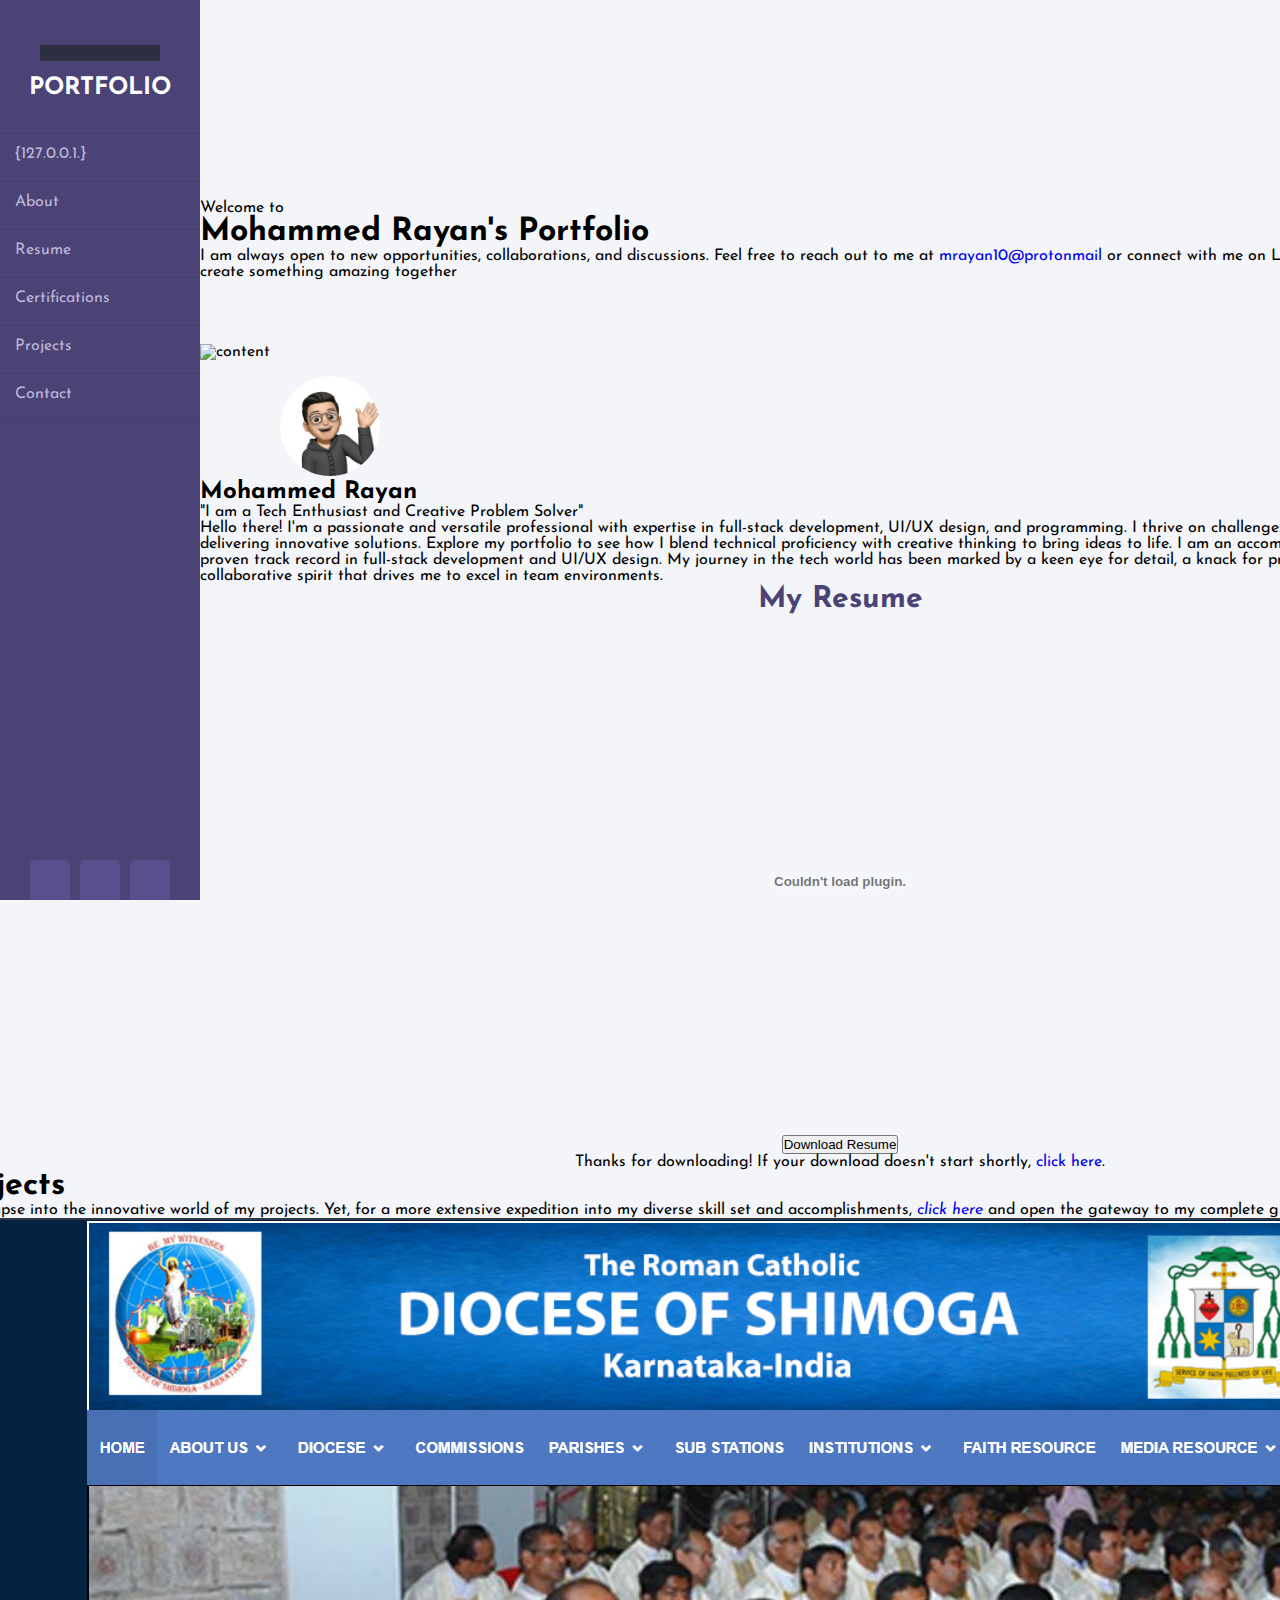
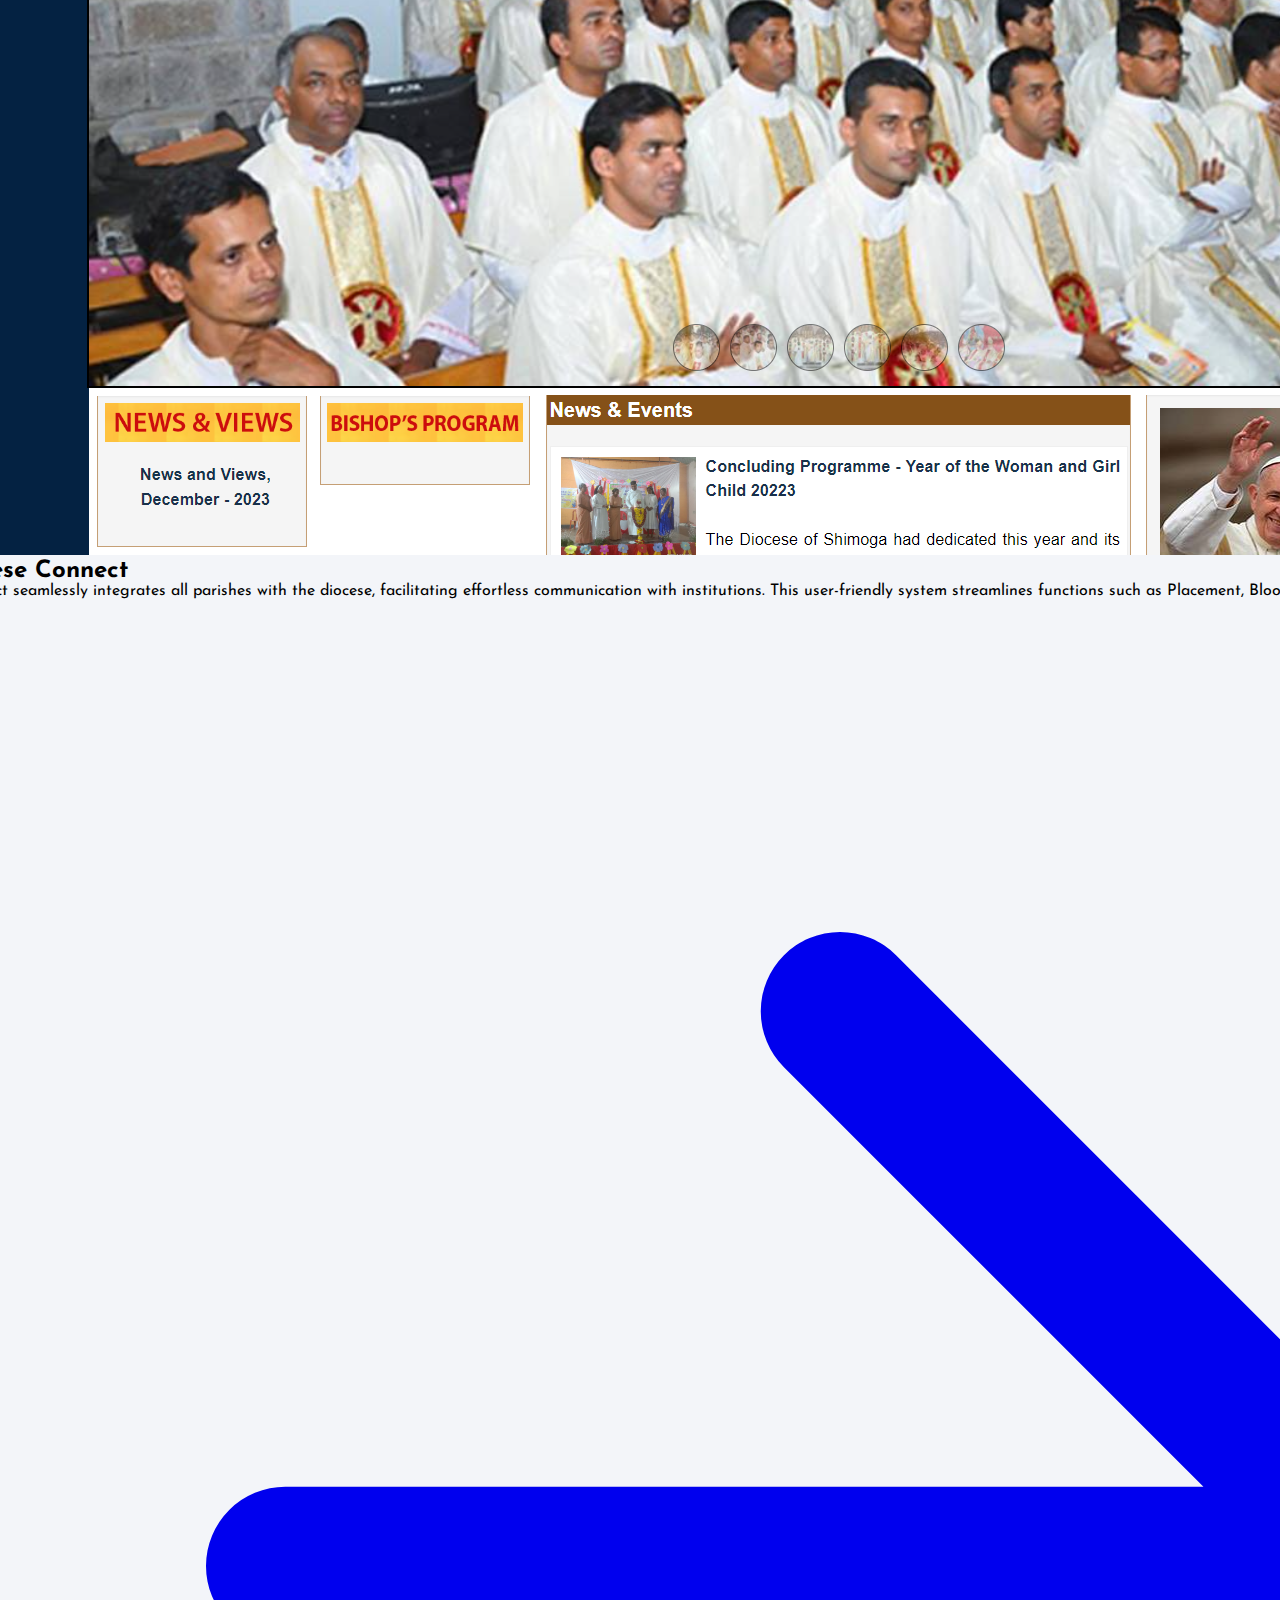
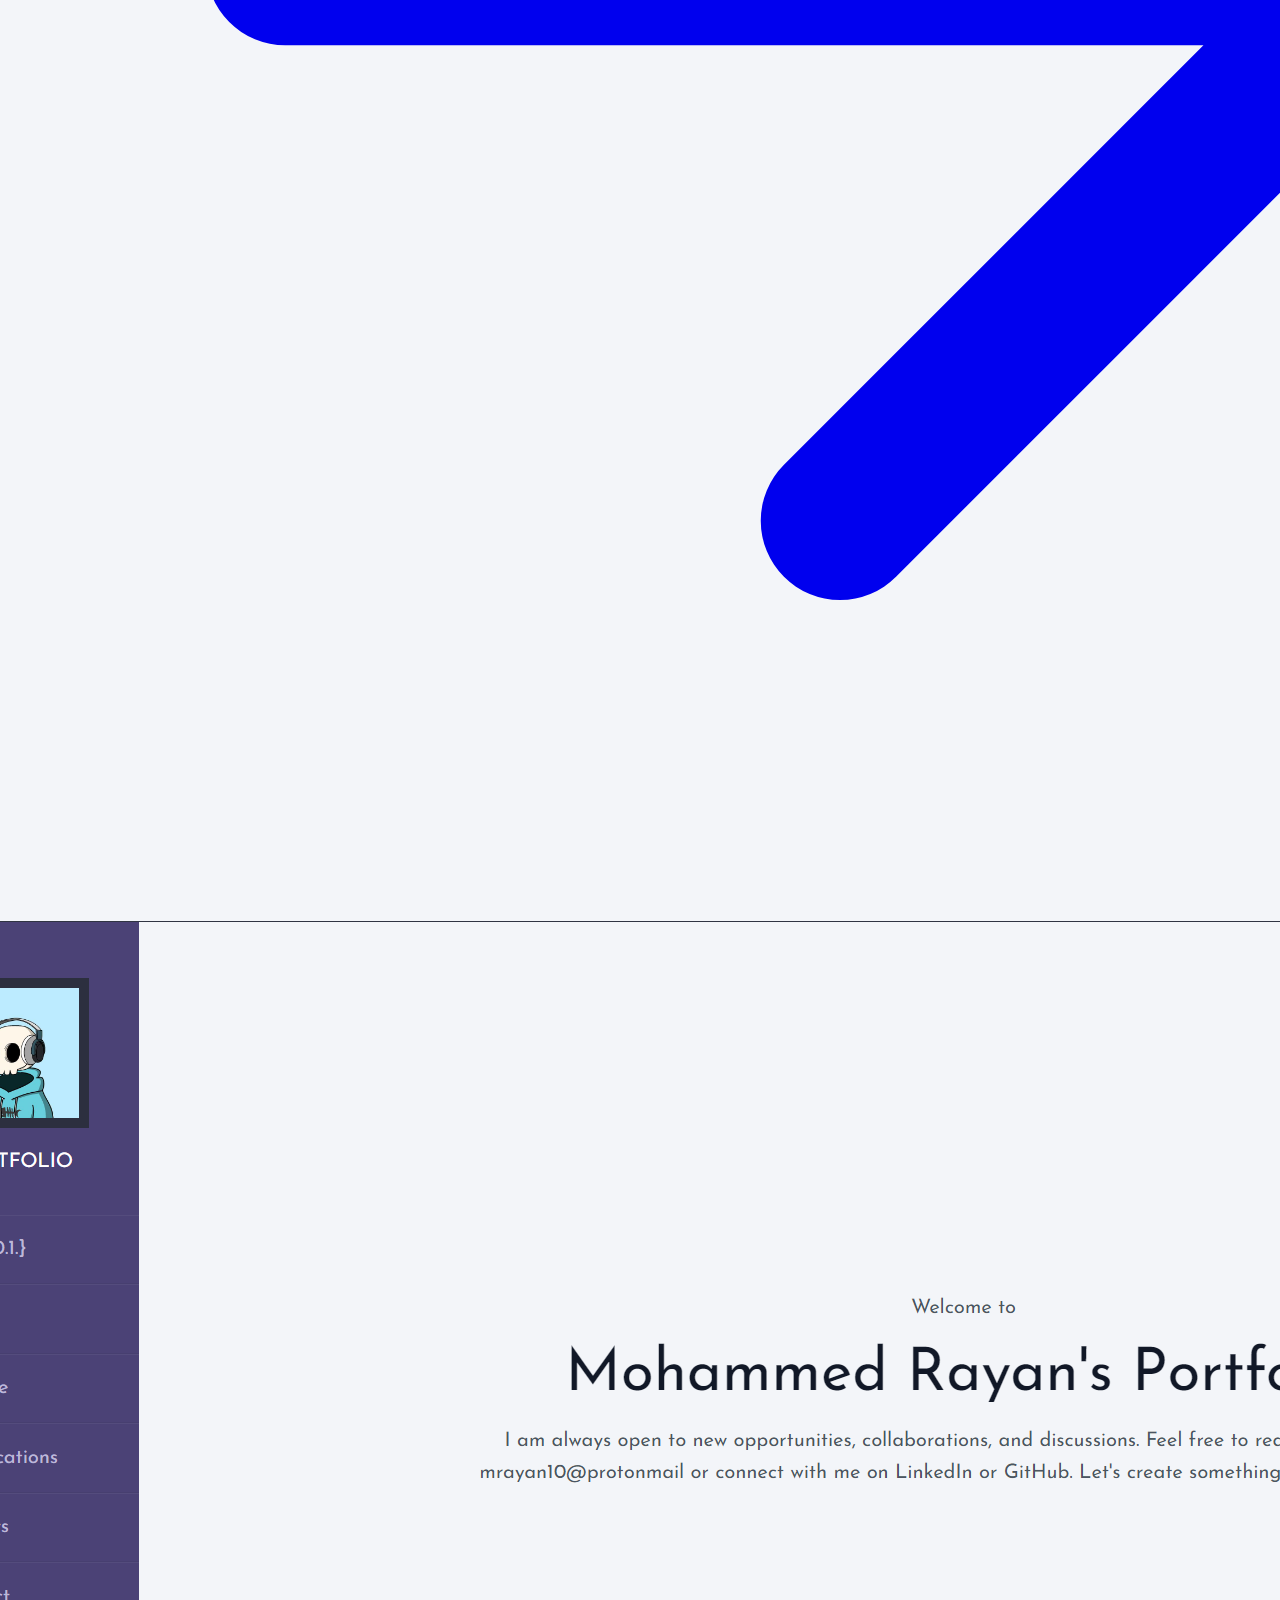
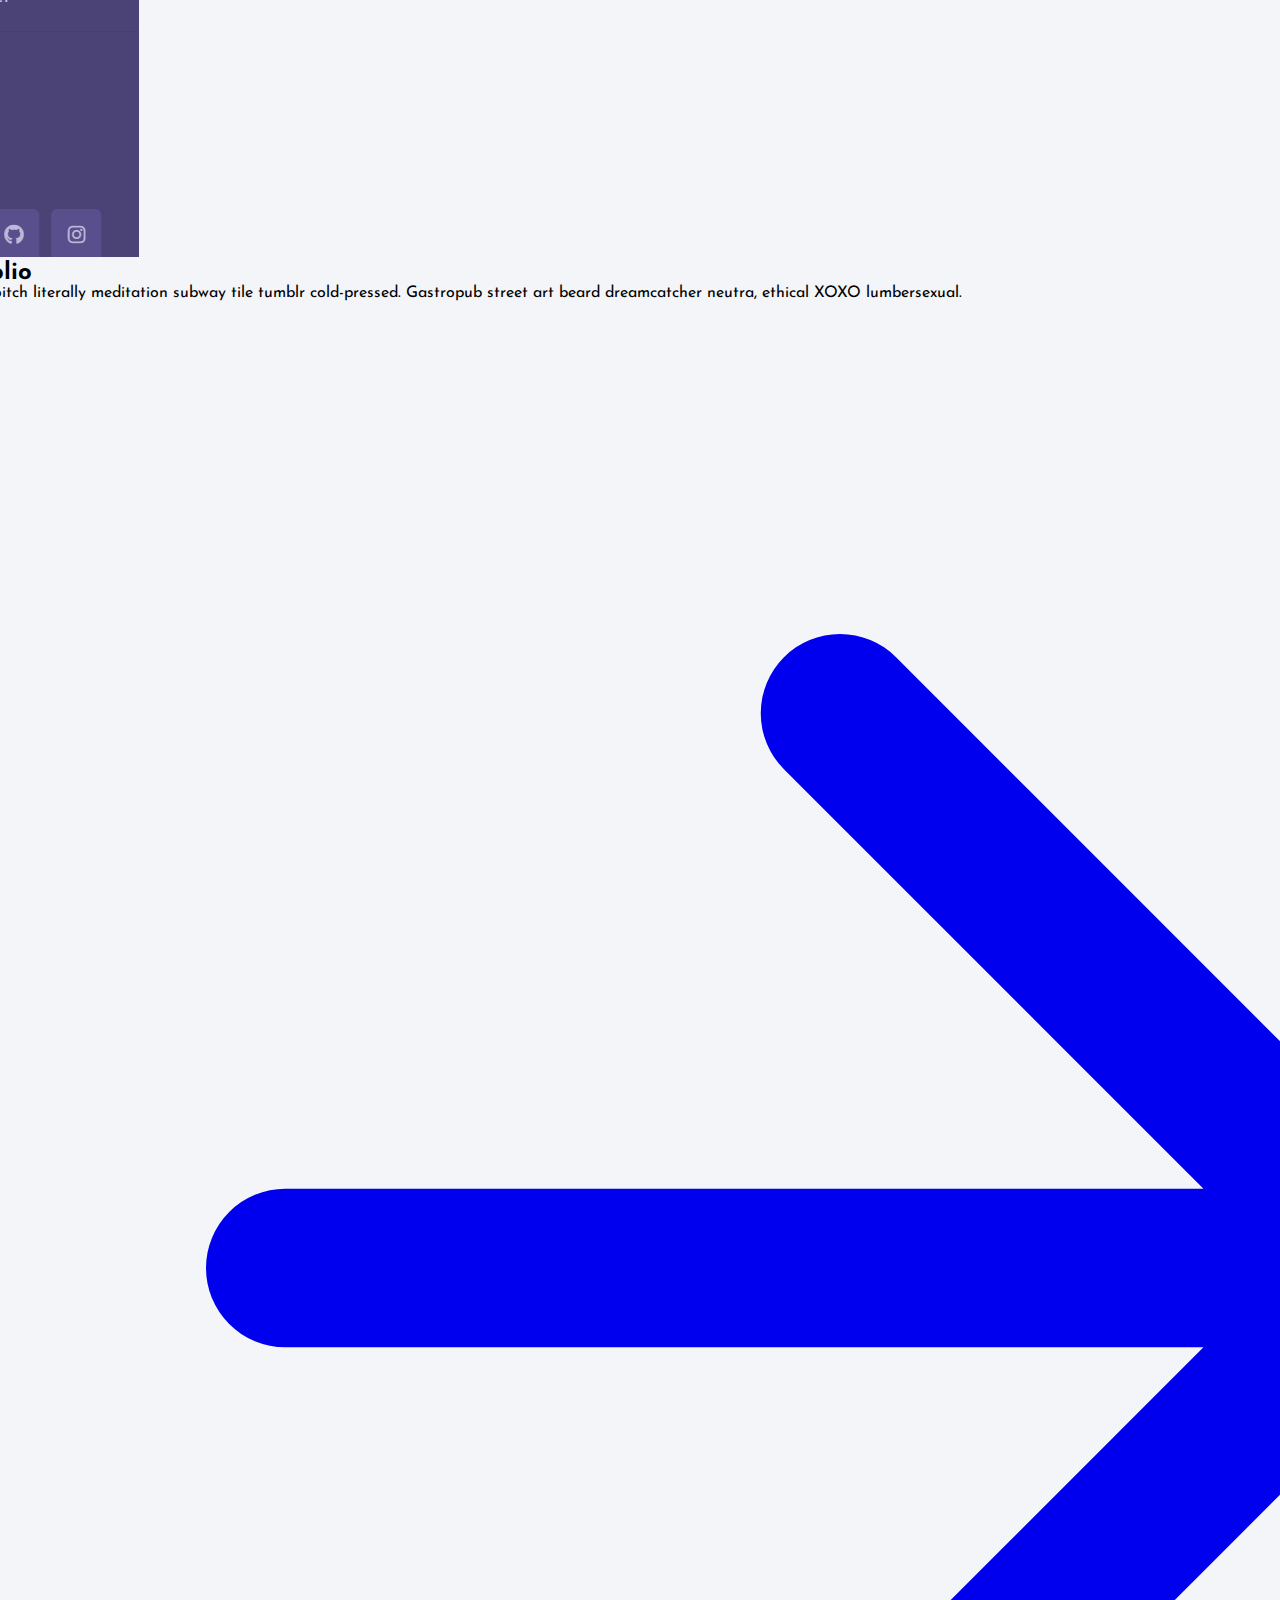
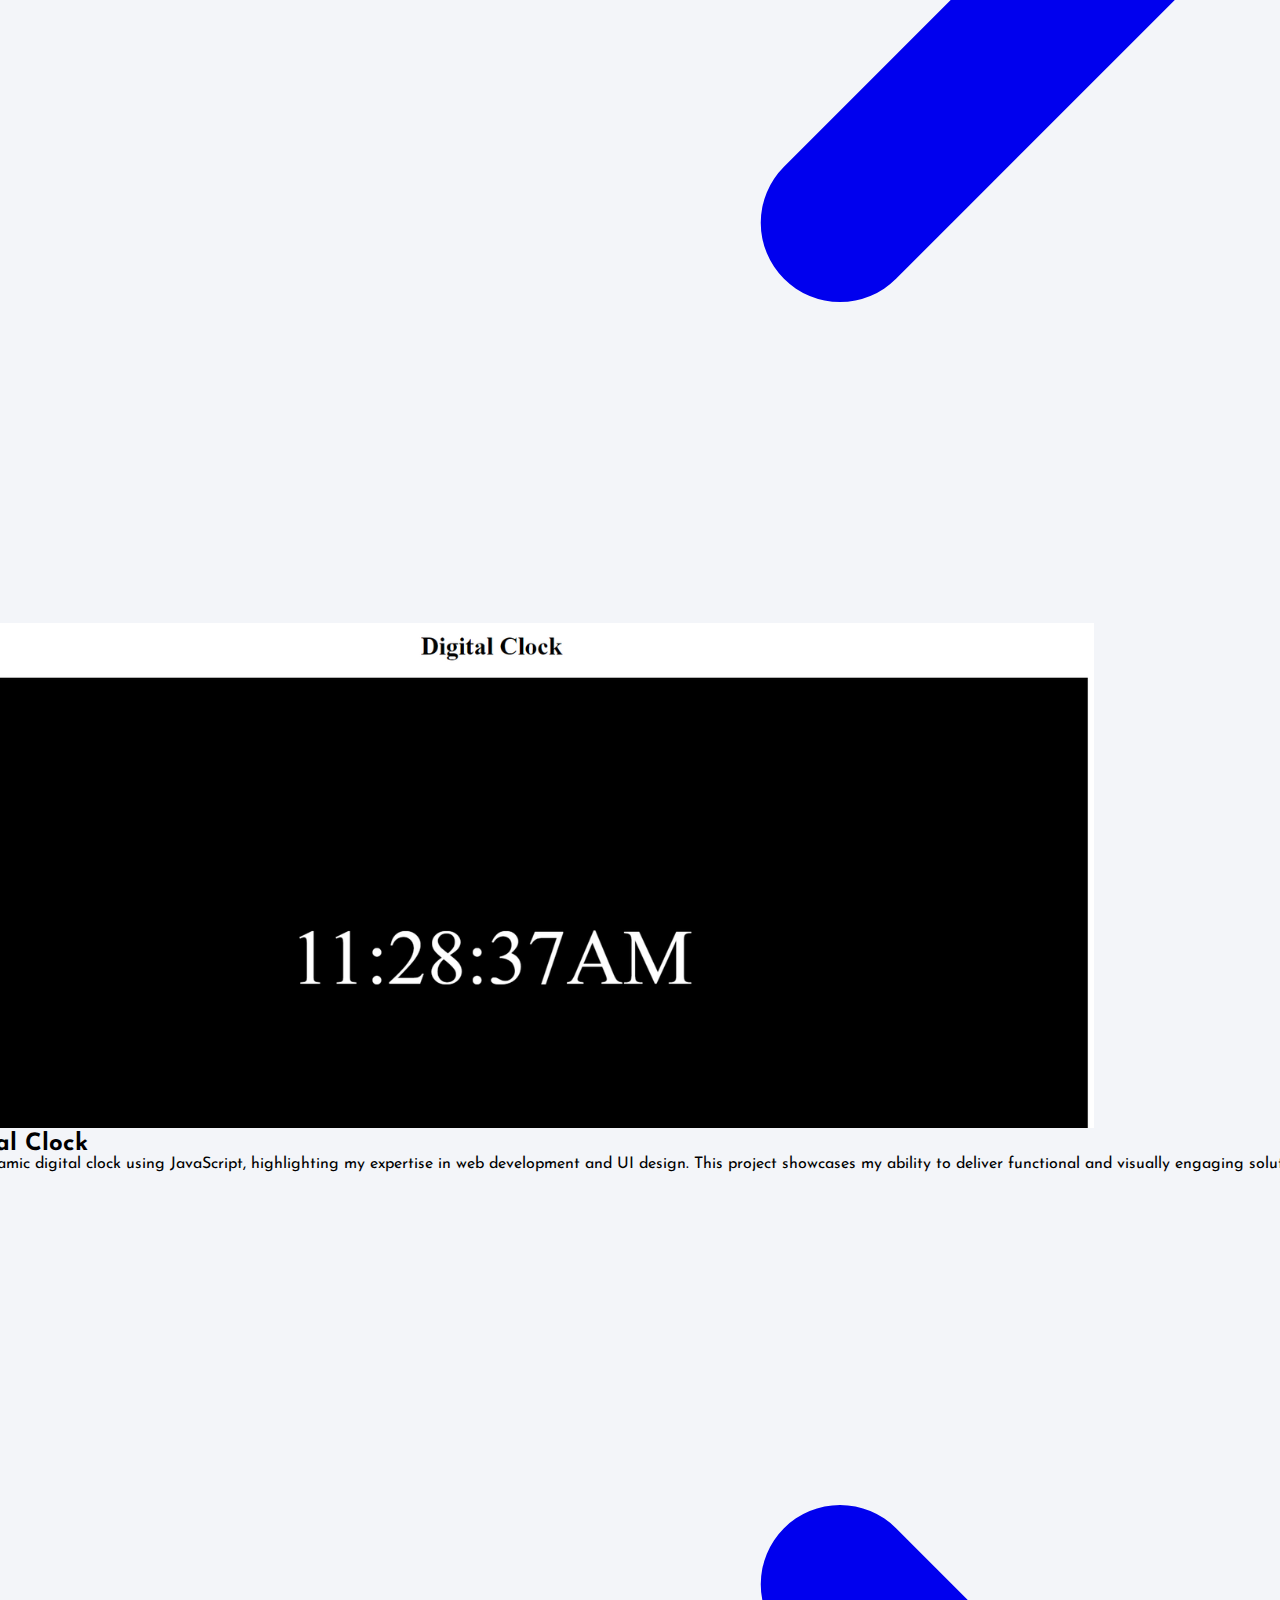
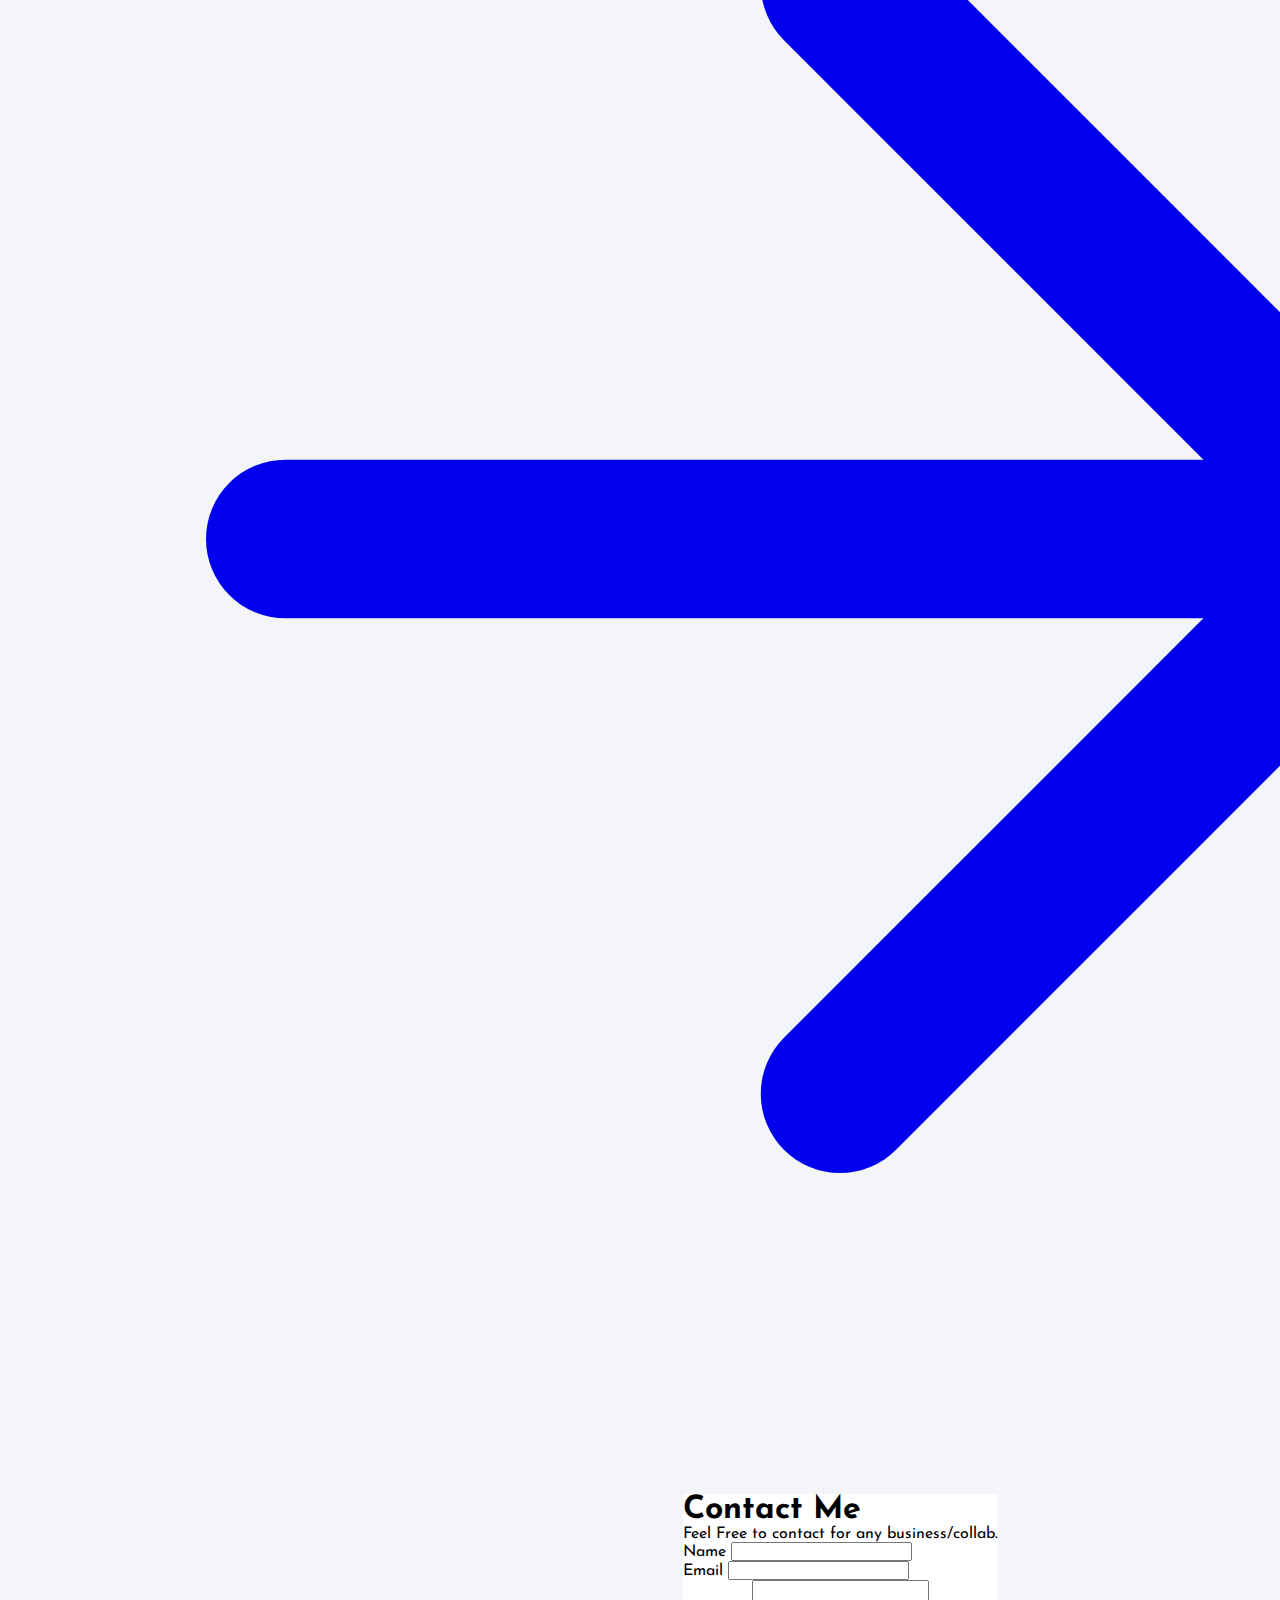
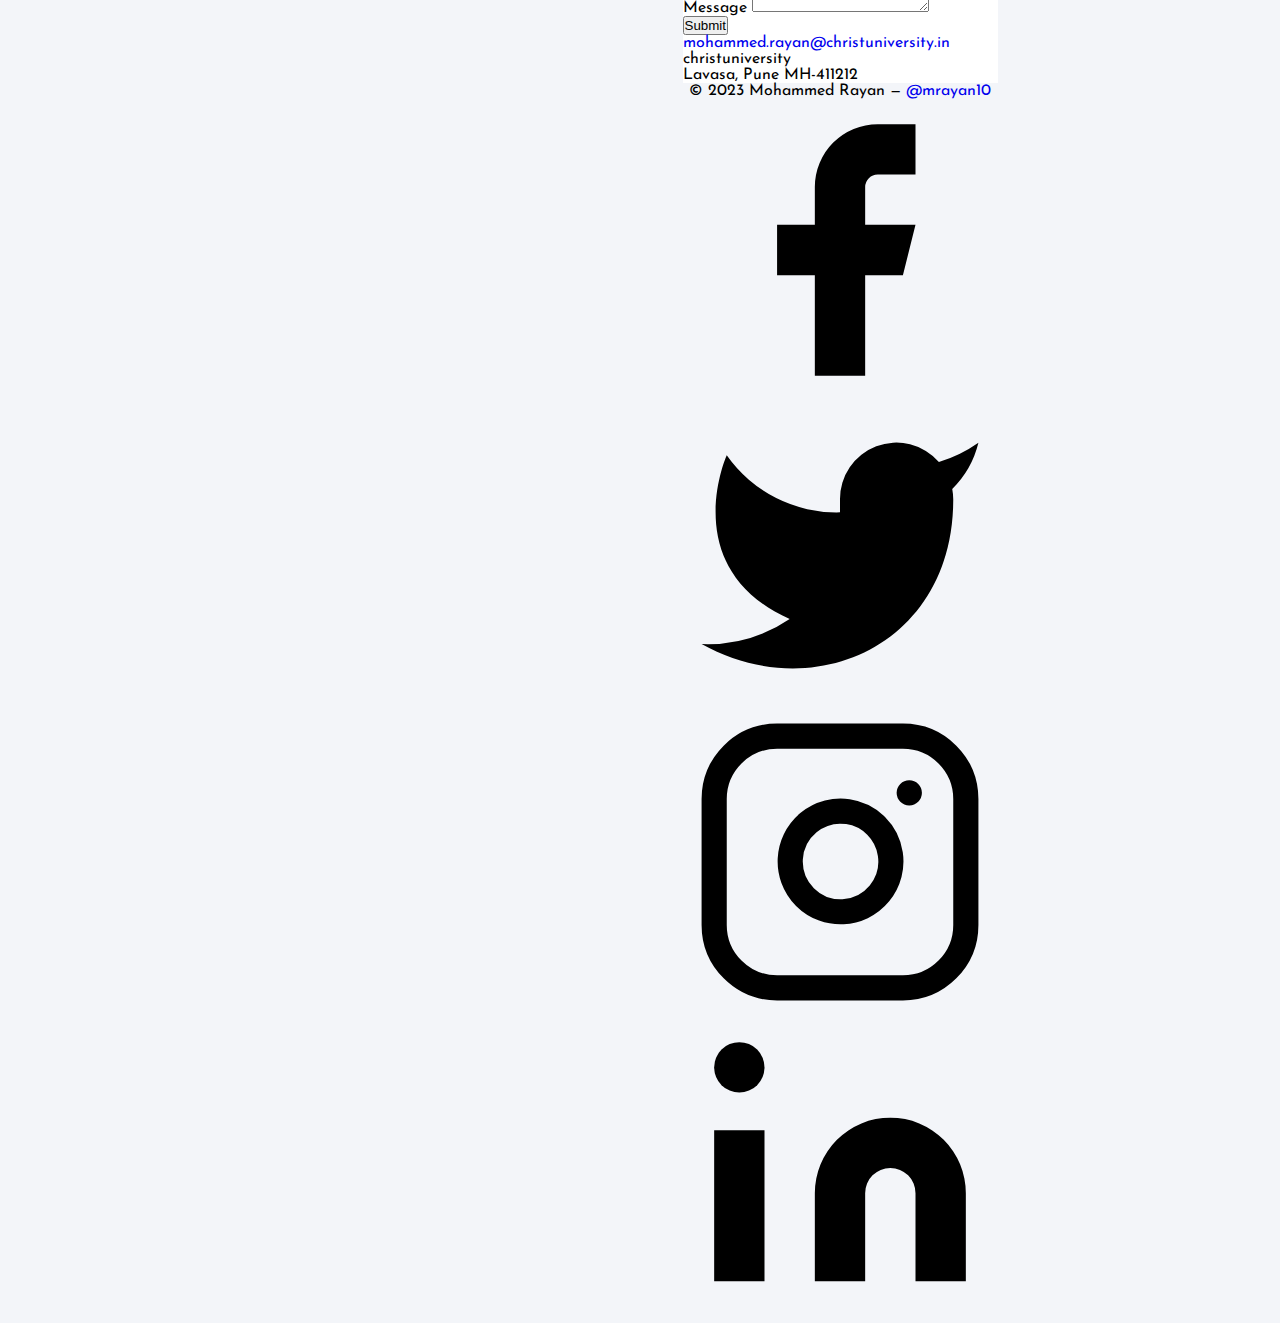
==== project/home.html @ a986f00a "New folder portfolio" ====
<!DOCTYPE html>
<html lang="en">

<head>
    <meta charset="UTF-8">
    <meta name="viewport" content="width=device-width, initial-scale=1.0">
    <link rel="stylesheet" href="style.css">
    <link rel="stylesheet" href="https://cdnjs.cloudflare.com/ajax/libs/font-awesome/6.5.1/css/all.min.css"
        integrity="sha512-DTOQO9RWCH3ppGqcWaEA1BIZOC6xxalwEsw9c2QQeAIftl+Vegovlnee1c9QX4TctnWMn13TZye+giMm8e2LwA=="
        crossorigin="anonymous" referrerpolicy="no-referrer" />
    <script src="https://cdn.tailwindcss.com"></script>
    <script src="https://kit.fontawesome.com/b99e675b6e.js"></script>
    <title>Document</title>
</head>

<body class="hbody">

    <!-- preloader -->

    <div class='spinner-wrapper'>
        <div class="spinner"></div>
    </div>

    <div class="main-content"></div>

    <script>
        let spinnerWrapper = document.querySelector('.spinner-wrapper');

        window.addEventListener('load', function () {
            // spinnerWrapper.style.display = 'none';
            spinnerWrapper.parentElement.removeChild(spinnerWrapper);
        });
    </script>

    <div class="wrapper">
        <div class="sidebar">
            <img src="https://i.pinimg.com/564x/d0/84/17/d084175de7c21542d0999b43ce595535.jpg" alt=""
                class="img-fluid rounded-circle">
            <h2>Portfolio</h2>
            <ul>
                <li><a href="#"><i class="fas fa-home"></i>{127.0.0.1.}</a></li>
                <li><a href="#about"><i class="fas fa-user"></i>About</a></li>
                <li><a href="#resume"><i class="fas fa-address-card"></i>Resume</a></li>
                <li><a href="certify.html"><i class="fas fa-certificate"></i>Certifications</a></li>
                <li><a href="#projects"><i class="fas fa-umbrella"></i>Projects</a></li>
                <!-- <li><a href="#"><i class="fas fa-address-book"></i></a></li> -->
                <li><a href="#contact"><i class="fas fa-address-book"></i>Contact</a></li>
            </ul>
            <div class="social_media">
                <a href="https://www.linkedin.com/in/mrayan10/"><i class="fab fa-linkedin"></i></a>
                <a href="https://github.com/m-rayan10"><i class="fab fa-github"></i></a>
                <a href="https://www.instagram.com/mrayan.10"><i class="fab fa-instagram"></i></a>
            </div>
        </div>




        <div class="main_content">

            <div class="hero">
                <section class="text-gray-600 body-font">
                    <div class="container mx-auto flex px-5 py-24 items-center justify-center flex-col">
                        <div class="text-center lg:w-2/3 w-full">
                            <p class="mb-4 leading-relaxed">Welcome to</p>
                            <h1 class="title-font sm:text-5xl text-3xl mb-4 font-medium text-gray-900">Mohammed Rayan's
                                Portfolio</h1>
                            <p class="mb-8 leading-relaxed">I am always open to new opportunities, collaborations, and
                                discussions. Feel free to reach out to me at <a
                                    href="mailto:mrayan10@protonmail">mrayan10@protonmail</a> or connect with me on
                                LinkedIn or GitHub. Let's create something amazing together</p><br><br><br>
                            <br>
                        </div>
                    </div>
                </section>
            </div>

            


            <section id="about" class="text-gray-600 body-font">
                <div class="container px-5 py-24 mx-auto flex flex-col">
                    <div class="lg:w-4/6 mx-auto">
                        <div class="rounded-lg h-64 overflow-hidden">
                            <img alt="content" class="object-cover object-center h-full w-full"
                                src="https://source.unsplash.com/1200x500/?coding">
                        </div>
                        <div class="flex flex-col sm:flex-row mt-10"><br>
                            <div class="sm:w-1/3 text-center sm:pr-8 sm:py-8">


                                <img class="profile" src="imgs/memoji.jpg">


                                <div class="flex flex-col items-center text-center justify-center">
                                    <h2 class="font-medium title-font mt-4 text-gray-900 text-lg">Mohammed Rayan</h2>
                                    <div class="w-12 h-1 bg-indigo-500 rounded mt-2 mb-4"></div>
                                    <p class="text-base">"I am a Tech Enthusiast and Creative Problem Solver"</p>
                                </div>
                            </div>
                            <div
                                class="sm:w-2/3 sm:pl-8 sm:py-8 sm:border-l border-gray-200 sm:border-t-0 border-t mt-4 pt-4 sm:mt-0 text-center sm:text-left">
                                <p class="leading-relaxed text-lg mb-4">Hello there! I'm a passionate and versatile
                                    professional with expertise in full-stack development, UI/UX design, and
                                    programming. I thrive on challenges and am dedicated to delivering innovative
                                    solutions. Explore my portfolio to see how I blend technical proficiency with
                                    creative thinking to bring ideas to life. I am an accomplished professional with a
                                    proven track record in full-stack development and UI/UX design. My journey in the
                                    tech world has been marked by a keen eye for detail, a knack for problem-solving,
                                    and a collaborative spirit that drives me to excel in team environments.</p>
                                <!-- <a class="text-indigo-500 inline-flex items-center">Learn More
                                    <svg fill="none" stroke="currentColor" stroke-linecap="round"
                                        stroke-linejoin="round" stroke-width="2" class="w-4 h-4 ml-2"
                                        viewBox="0 0 24 24">
                                        <path d="M5 12h14M12 5l7 7-7 7"></path>
                                    </svg>
                                </a> -->
                            </div>
                        </div>
                    </div>
                </div>
            </section>

            <section id="resume">
                <center>
                    <h1 style="color: #4b4276; font-size: 30px;">My Resume</h1> <br>
                    <object data="imgs/myresume.pdf" width="800" height="500">
                    </object><br>
                    <button
                        class="flex mx-auto text-white bg-indigo-500 border-0 py-2 px-8 focus:outline-none hover:bg-indigo-600 rounded text-lg"><a
                            href="imgs/myresume.pdf" download></a>Download Resume</button><br>
                    <p>Thanks for downloading! If your download doesn't start shortly,
                        <a id="downloadLink" href="imgs/myresume.pdf" target="_blank" type="application/octet-stream"
                            download="imgs/myresume.pdf">click here</a>.
                    </p>
                </center>
            </section>


            <div class="projects">
                <section id="projects" class="text-gray-600 body-font">
                    <div class="container px-5 py-24 mx-auto">
                        <div class="flex flex-col">
                            <div class="h-1 bg-gray-200 rounded overflow-hidden">
                                <div class="w-24 h-full bg-purple-500"></div>
                            </div>
                            <div class="flex flex-wrap sm:flex-row flex-col py-6 mb-12">
                                <h1 class="sm:w-2/5 text-gray-900 font-medium title-font text-2xl mb-2 sm:mb-0">My
                                    Projects</h1>
                                <p class="sm:w-3/5 leading-relaxed text-base sm:pl-10 pl-0">Here lies a glimpse into the
                                    innovative world of my projects. Yet, for a more extensive expedition into my
                                    diverse skill set and accomplishments, <span class="blue"><i><a
                                                href="https://github.com/m-rayan10">click here</a></i></span> and open
                                    the gateway to my
                                    complete github repository.</p>
                            </div>
                        </div>
                        <div class="flex flex-wrap sm:-m-4 -mx-4 -mb-10 -mt-4">
                            <div class="p-4 md:w-1/3 sm:mb-0 mb-6">
                                <div class="rounded-lg h-64 overflow-hidden">
                                    <img alt="content" class="object-cover object-center h-full w-full"
                                        src="imgs/project1.png">
                                </div>
                                <h2 class="text-xl font-medium title-font text-gray-900 mt-5">The Diocese Connect</h2>
                                <p class="text-base leading-relaxed mt-2">Diocese Connect seamlessly integrates all
                                    parishes with the diocese, facilitating effortless communication with institutions.
                                    This user-friendly system streamlines functions such as Placement, Blood Donation,
                                    Advertisement, and Baptism Extract.</p>
                                <a class="text-indigo-500 inline-flex items-center mt-3"
                                    href="https://www.shimogadiocese.org/">Learn More
                                    <svg fill="none" stroke="currentColor" stroke-linecap="round"
                                        stroke-linejoin="round" stroke-width="2" class="w-4 h-4 ml-2"
                                        viewBox="0 0 24 24">
                                        <path d="M5 12h14M12 5l7 7-7 7"></path>
                                    </svg>
                                </a>
                            </div>
                            <div class="p-4 md:w-1/3 sm:mb-0 mb-6">
                                <div class="rounded-lg h-64 overflow-hidden">
                                    <img alt="content" class="object-cover object-center h-200 w-full"
                                        src="imgs/project2.png">
                                </div>
                                <h2 class="text-xl font-medium title-font text-gray-900 mt-5">My Portfolio</h2>
                                <p class="text-base leading-relaxed mt-2">Swag shoivdigoitch literally meditation subway
                                    tile tumblr cold-pressed. Gastropub street art beard dreamcatcher neutra, ethical
                                    XOXO lumbersexual.</p>
                                <a class="text-indigo-500 inline-flex items-center mt-3" href="home.html">Learn More
                                    <svg fill="none" stroke="currentColor" stroke-linecap="round"
                                        stroke-linejoin="round" stroke-width="2" class="w-4 h-4 ml-2"
                                        viewBox="0 0 24 24">
                                        <path d="M5 12h14M12 5l7 7-7 7"></path>
                                    </svg>
                                </a>
                            </div>
                            <div class="p-4 md:w-1/3 sm:mb-0 mb-6">
                                <div class="rounded-lg h-64 overflow-hidden">
                                    <img alt="content" class="object-cover object-center h-full w-full"
                                        src="imgs/projectre3.png"">
                          </div>
                          <h2 class=" text-xl font-medium title-font text-gray-900 mt-5">The Digital Clock</h2>
                                    <p class="text-base leading-relaxed mt-2">I created a dynamic digital clock using
                                        JavaScript, highlighting my expertise in web development and UI design. This
                                        project showcases my ability to deliver functional and visually engaging
                                        solutions.</p>
                                    <a class="text-indigo-500 inline-flex items-center mt-3"
                                        href="https://github.com/m-rayan10/DigitalClock-ray-JS/">Learn More
                                        <svg fill="none" stroke="currentColor" stroke-linecap="round"
                                            stroke-linejoin="round" stroke-width="2" class="w-4 h-4 ml-2"
                                            viewBox="0 0 24 24">
                                            <path d="M5 12h14M12 5l7 7-7 7"></path>
                                        </svg>
                                    </a>
                                </div>
                            </div>
                        </div>
                </section>
            </div>


            <!-- Contact page -->
            <section id="contact" class="text-gray-600 body-font relative">
                <div class="container px-5 py-24 mx-auto" style="background-color: #fff;">
                    <form action="https://formspree.io/f/xvodzqqe" method="POST">
                        <div class="flex flex-col text-center w-full mb-12">
                            <h1 class="sm:text-3xl text-2xl font-medium title-font mb-4 text-gray-900">Contact Me</h1>
                            <p class="lg:w-2/3 mx-auto leading-relaxed text-base">Feel Free to contact for any
                                business/collab.</p>
                        </div>
                        <div class="lg:w-1/2 md:w-2/3 mx-auto">
                            <div class="flex flex-wrap -m-2">
                                <div class="p-2 w-1/2">
                                    <div class="relative">
                                        <label for="name" class="leading-7 text-sm text-gray-600">Name</label>
                                        <input type="text" id="name" name="name"
                                            class="w-full bg-gray-100 bg-opacity-50 rounded border border-gray-300 focus:border-indigo-500 focus:bg-white focus:ring-2 focus:ring-indigo-200 text-base outline-none text-gray-700 py-1 px-3 leading-8 transition-colors duration-200 ease-in-out">
                                    </div>
                                </div>
                                <div class="p-2 w-1/2">
                                    <div class="relative">
                                        <label for="email" class="leading-7 text-sm text-gray-600">Email</label>
                                        <input type="email" id="email" name="email"
                                            class="w-full bg-gray-100 bg-opacity-50 rounded border border-gray-300 focus:border-indigo-500 focus:bg-white focus:ring-2 focus:ring-indigo-200 text-base outline-none text-gray-700 py-1 px-3 leading-8 transition-colors duration-200 ease-in-out">
                                    </div>
                                </div>
                                <div class="p-2 w-full">
                                    <div class="relative">
                                        <label for="message" class="leading-7 text-sm text-gray-600">Message</label>
                                        <textarea id="message" name="message"
                                            class="w-full bg-gray-100 bg-opacity-50 rounded border border-gray-300 focus:border-indigo-500 focus:bg-white focus:ring-2 focus:ring-indigo-200 h-32 text-base outline-none text-gray-700 py-1 px-3 resize-none leading-6 transition-colors duration-200 ease-in-out"></textarea>
                                    </div>
                                </div>
                                <div class="p-2 w-full">
                                    <button
                                        class="flex mx-auto text-white bg-indigo-500 border-0 py-2 px-8 focus:outline-none hover:bg-indigo-600 rounded text-lg">Submit</button>
                                </div>
                                <div class="p-2 w-full pt-8 mt-8 border-t border-gray-200 text-center">
                                    <a href="mailto:mohammed.rayan@christuniversity.in"
                                        class="text-indigo-500">mohammed.rayan@christuniversity.in</a>
                                    <p class="leading-normal my-5">christuniversity
                                        <br>Lavasa, Pune MH-411212
                                    </p>
                                    <!-- <span class="inline-flex">
                                  <a class="text-gray-500">
                                    <svg fill="currentColor" stroke-linecap="round" stroke-linejoin="round" stroke-width="2" class="w-5 h-5" viewBox="0 0 24 24">
                                      <path d="M18 2h-3a5 5 0 00-5 5v3H7v4h3v8h4v-8h3l1-4h-4V7a1 1 0 011-1h3z"></path>
                                    </svg>
                                  </a>
                                  <a class="ml-4 text-gray-500">
                                    <svg fill="currentColor" stroke-linecap="round" stroke-linejoin="round" stroke-width="2" class="w-5 h-5" viewBox="0 0 24 24">
                                      <path d="M23 3a10.9 10.9 0 01-3.14 1.53 4.48 4.48 0 00-7.86 3v1A10.66 10.66 0 013 4s-4 9 5 13a11.64 11.64 0 01-7 2c9 5 20 0 20-11.5a4.5 4.5 0 00-.08-.83A7.72 7.72 0 0023 3z"></path>
                                    </svg>
                                  </a>
                                  <a class="ml-4 text-gray-500">
                                    <svg fill="none" stroke="currentColor" stroke-linecap="round" stroke-linejoin="round" stroke-width="2" class="w-5 h-5" viewBox="0 0 24 24">
                                      <rect width="20" height="20" x="2" y="2" rx="5" ry="5"></rect>
                                      <path d="M16 11.37A4 4 0 1112.63 8 4 4 0 0116 11.37zm1.5-4.87h.01"></path>
                                    </svg>
                                  </a>
                                  <a class="ml-4 text-gray-500">
                                    <svg fill="currentColor" stroke-linecap="round" stroke-linejoin="round" stroke-width="2" class="w-5 h-5" viewBox="0 0 24 24">
                                      <path d="M21 11.5a8.38 8.38 0 01-.9 3.8 8.5 8.5 0 01-7.6 4.7 8.38 8.38 0 01-3.8-.9L3 21l1.9-5.7a8.38 8.38 0 01-.9-3.8 8.5 8.5 0 014.7-7.6 8.38 8.38 0 013.8-.9h.5a8.48 8.48 0 018 8v.5z"></path>
                                    </svg>
                                  </a>
                                </span> -->
                                </div>
                            </div>
                        </div>
                    </form>
                </div>
            </section>


            <footer class="text-gray-600 body-font">
                <div class="container px-5 py-8 mx-auto flex items-center sm:flex-row flex-col">
                  <!-- <a class="flex title-font font-medium items-center md:justify-start justify-center text-gray-900">
                    <svg xmlns="http://www.w3.org/2000/svg" fill="none" stroke="currentColor" stroke-linecap="round" stroke-linejoin="round" stroke-width="2" class="w-10 h-10 text-white p-2 bg-indigo-500 rounded-full" viewBox="0 0 24 24">
                      <path d="M12 2L2 7l10 5 10-5-10-5zM2 17l10 5 10-5M2 12l10 5 10-5"></path>
                    </svg>
                    <span class="ml-3 text-xl">MY Portfolio</span>
                  </a> -->
                  <p class="text-sm text-gray-500 sm:ml-4 sm:pl-4 sm:border-l-2 sm:border-gray-200 sm:py-2 sm:mt-0 mt-4">© 2023 Mohammed Rayan —
                    <a href="https://twitter.com/knyttneve" class="text-gray-600 ml-1" rel="noopener noreferrer" target="_blank">@mrayan10</a>
                  </p>
                  <span class="inline-flex sm:ml-auto sm:mt-0 mt-4 justify-center sm:justify-start">
                    <a class="text-gray-500">
                      <svg fill="currentColor" stroke-linecap="round" stroke-linejoin="round" stroke-width="2" class="w-5 h-5" viewBox="0 0 24 24">
                        <path d="M18 2h-3a5 5 0 00-5 5v3H7v4h3v8h4v-8h3l1-4h-4V7a1 1 0 011-1h3z"></path>
                      </svg>
                    </a>
                    <a class="ml-3 text-gray-500">
                      <svg fill="currentColor" stroke-linecap="round" stroke-linejoin="round" stroke-width="2" class="w-5 h-5" viewBox="0 0 24 24">
                        <path d="M23 3a10.9 10.9 0 01-3.14 1.53 4.48 4.48 0 00-7.86 3v1A10.66 10.66 0 013 4s-4 9 5 13a11.64 11.64 0 01-7 2c9 5 20 0 20-11.5a4.5 4.5 0 00-.08-.83A7.72 7.72 0 0023 3z"></path>
                      </svg>
                    </a>
                    <a class="ml-3 text-gray-500">
                      <svg fill="none" stroke="currentColor" stroke-linecap="round" stroke-linejoin="round" stroke-width="2" class="w-5 h-5" viewBox="0 0 24 24">
                        <rect width="20" height="20" x="2" y="2" rx="5" ry="5"></rect>
                        <path d="M16 11.37A4 4 0 1112.63 8 4 4 0 0116 11.37zm1.5-4.87h.01"></path>
                      </svg>
                    </a>
                    <a class="ml-3 text-gray-500">
                      <svg fill="currentColor" stroke="currentColor" stroke-linecap="round" stroke-linejoin="round" stroke-width="0" class="w-5 h-5" viewBox="0 0 24 24">
                        <path stroke="none" d="M16 8a6 6 0 016 6v7h-4v-7a2 2 0 00-2-2 2 2 0 00-2 2v7h-4v-7a6 6 0 016-6zM2 9h4v12H2z"></path>
                        <circle cx="4" cy="4" r="2" stroke="none"></circle>
                      </svg>
                    </a>
                  </span>
                </div>
              </footer>


        </div>

    </div>
    <script src="script.js"></script>
</body>

</html>
---- project/style.css ----
@import url('https://fonts.googleapis.com/css?family=Josefin+Sans&display=swap');

* {
    margin: 0;
    padding: 0;
    box-sizing: border-box;
    list-style: none;
    text-decoration: none;
    

    /*  */
}

.hbody {
    font-family: 'Josefin Sans', sans-serif;
    background-color: #fff;
}

.gbody {
    width: 100vw;
    height: 100vh;
    overflow: hidden;
}

.google {
    font-size: 100px;
}

.blue {
    color: #0057e7;
}

.red {
    color: #d62d20;
}

.yellow {
    color: #ffa700;

}

.green {
    color: #008744;
}

.hinput {
    width: 40%;
    padding: 5px;
    padding-left: 10px;
    padding-right: 25px;
    background: url("https://static.thenounproject.com/png/101791-200.png") no-repeat right;
    background-size: 20px;
}

#evil-button {
    position: absolute;
    white-space: nowrap;
    font-size: 16px;
    padding: 5px 30px;
    text-align: center;
    text-decoration: none;
    display: inline-block;
}

#noob {
    position: absolute;
    white-space: nowrap;
    font-size: 16px;
    padding: 5px 30px;
    text-align: center;
    text-decoration: none;
    /* display: inline-block; */
}


/*preloader*/

.spinner-wrapper{
    width: 100%;
    height: 100%;
    background-color: #151515;
    position: absolute;
    top: 0;
    left: 0;
    z-index: 9999;
    display: flex;
    align-items: center;
    justify-content: center;
}

.spinner {
    position: relative;
    width: 8rem;
    height: 8rem;
    border-radius: 50%;
}

.spinner::before,
.spinner:after{
    content: "";
    position: absolute;
    border-radius: 50%;
}

.spinner:before {
    width: 100%;
    height: 100%;
    background-image:linear-gradient(90deg, #ff00cc 0%,#333399 100% );
    animation: spin .5s infinite linear;
}
.spinner:after {
    width: 90%;
    height: 90%;
    background-color: #151515;
    top: 50%;
    left: 50%;
    transform: translate(-50%, -50%);
}

@keyframes spin {
    to {
        transform: rotate(360deg);
    }

}

.side_right{
  margin-left: 300px;
}

/* Home page */

.wrapper {
    display: flex;
    position: relative;
    background-color: #f3f5f9;
}

.wrapper .sidebar {
    width: 200px;
    height: 100%;
    background: #4b4276;
    padding: 30px 0px;
    position: fixed;
}

.sidebar img {
    margin: 15px auto;
    display: block;
    width: 120px;
    border: 8px solid #2c2f3f;
}

.wrapper .sidebar h2 {
    color: #fff;
    text-transform: uppercase;
    text-align: center;
    margin-bottom: 30px;
}

.wrapper .sidebar ul li {
    padding: 15px;
    border-bottom: 1px solid #bdb8d7;
    border-bottom: 1px solid rgba(0, 0, 0, 0.05);
    border-top: 1px solid rgba(255, 255, 255, 0.05);
}

.wrapper .sidebar ul li a {
    color: #bdb8d7;
    display: block;
}

.wrapper .sidebar ul li a .fas {
    width: 25px;
}

.wrapper .sidebar ul li:hover {
    background-color: #594f8d;
}

.wrapper .sidebar ul li:hover a {
    color: #fff;
}

.wrapper .sidebar .social_media {
    position: absolute;
    bottom: 0;
    left: 50%;
    transform: translateX(-50%);
    display: flex;
}

.wrapper .sidebar .social_media a {
    display: block;
    width: 40px;
    background: #594f8d;
    height: 40px;
    line-height: 45px;
    text-align: center;
    margin: 0 5px;
    color: #bdb8d7;
    border-top-left-radius: 5px;
    border-top-right-radius: 5px;
}

/* sidebar over */

/* .header {
    padding: 10px 16px;
    background: #555;
    color: #f1f1f1;
} */

/* .content {
    padding: 16px;
}

.sticky {
    position: fixed;
    top: 0;
    width: 100%;
}

.sticky+.content {
    padding-top: 102px;
} */





.wrapper .main_content {
    width: 100%;
    margin-left: 200px;
}

/* .wrapper .main_content .header{
  padding: 20px;
  background: #fff;
  color: #717171;
  border-bottom: 1px solid #e0e4e8;
} */

/* .wrapper .main_content .info{
  margin: 20px;
  color: #717171;
  line-height: 25px;
} */

/* .wrapper .main_content .info div{
  margin-bottom: 20px;
} */

@media (max-height: 500px) {
    .social_media {
        display: none !important;
    }
}


.main_content {
    display: flex;
    flex-direction: column;
    justify-content: center;
    align-items: center;
    width: 100%;
    /* height: 100vh; */
}

.hero {
    margin-top: 200px;
}

/* .main_content>p {
    font-size: 3rem;
    font-weight: 200;
    font-style: italic;
    color: #be3144;
} */


.profile {
    width: 100px;
    height: 100px;
    border-radius: 50%;
    margin-left: 80px;


    object-fit: cover;
    object-position: center right;
}


/* .projects img{
    width: 1205px;
} */
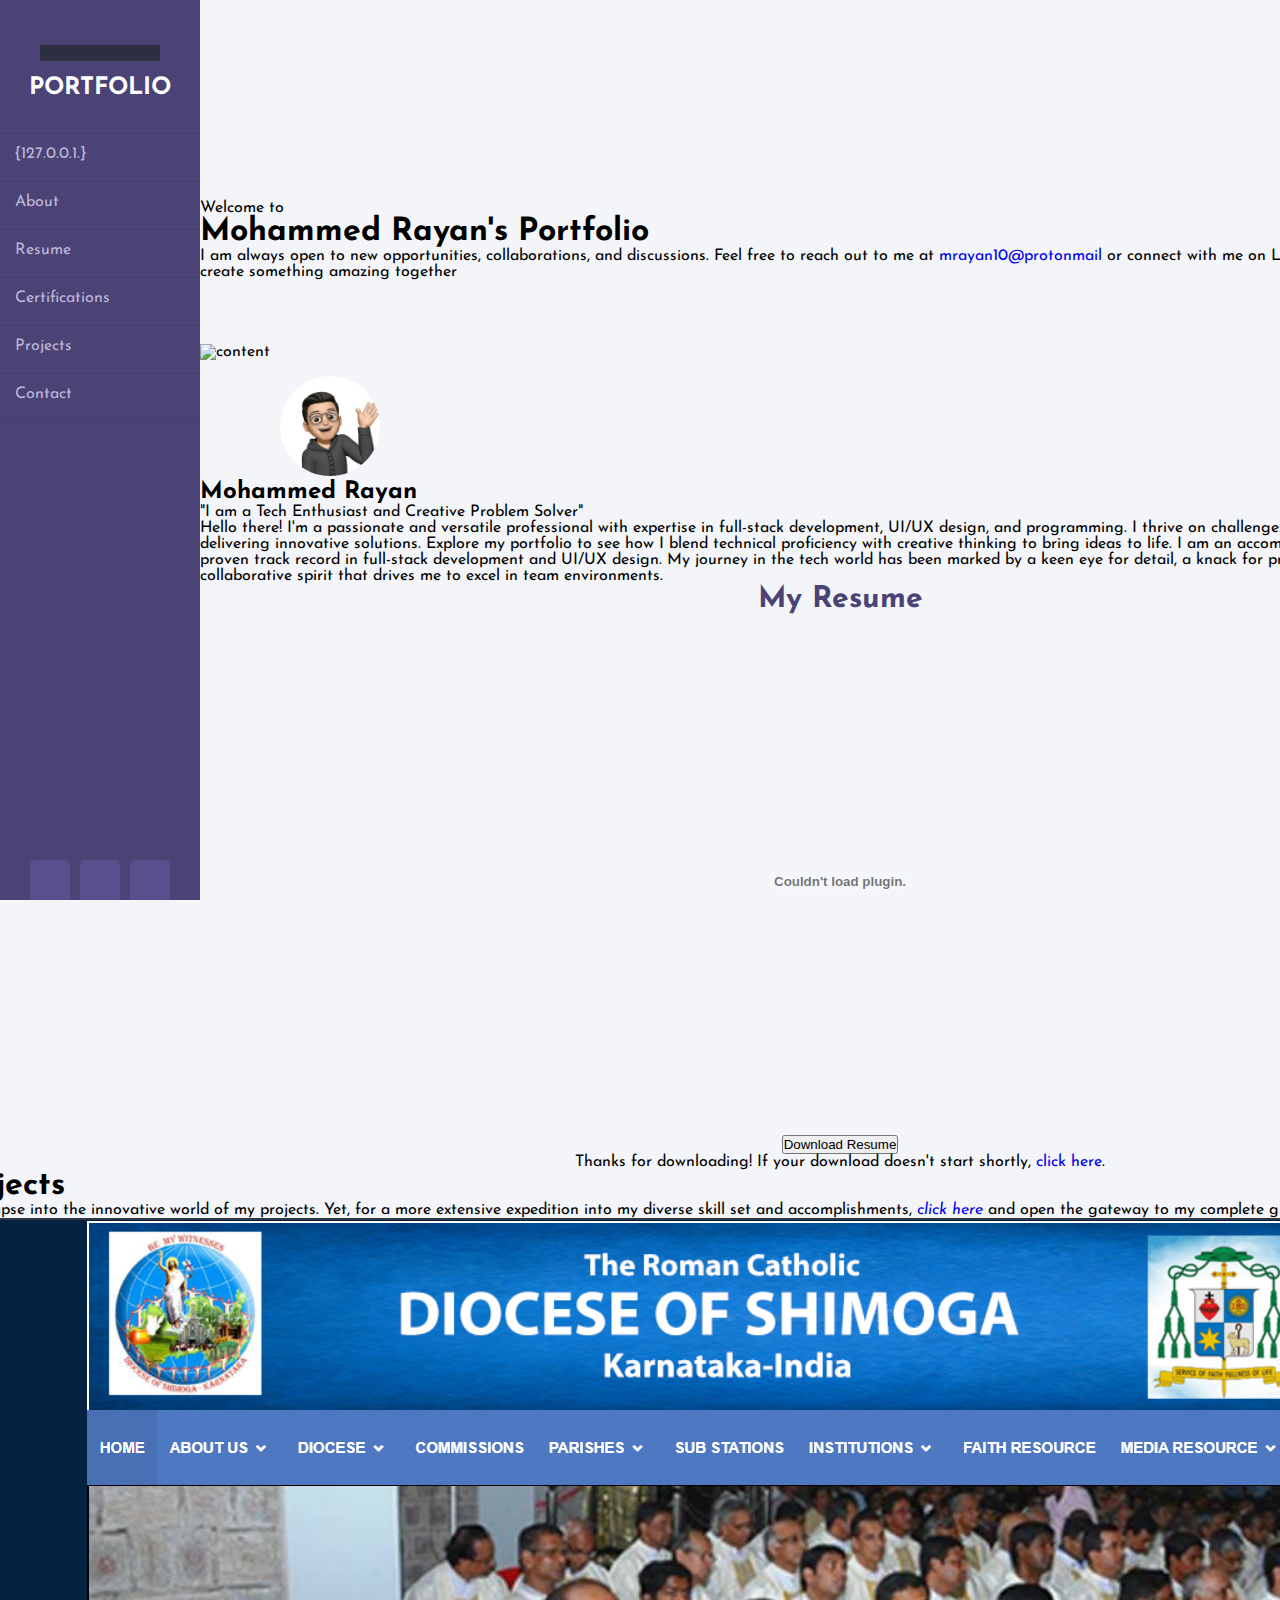
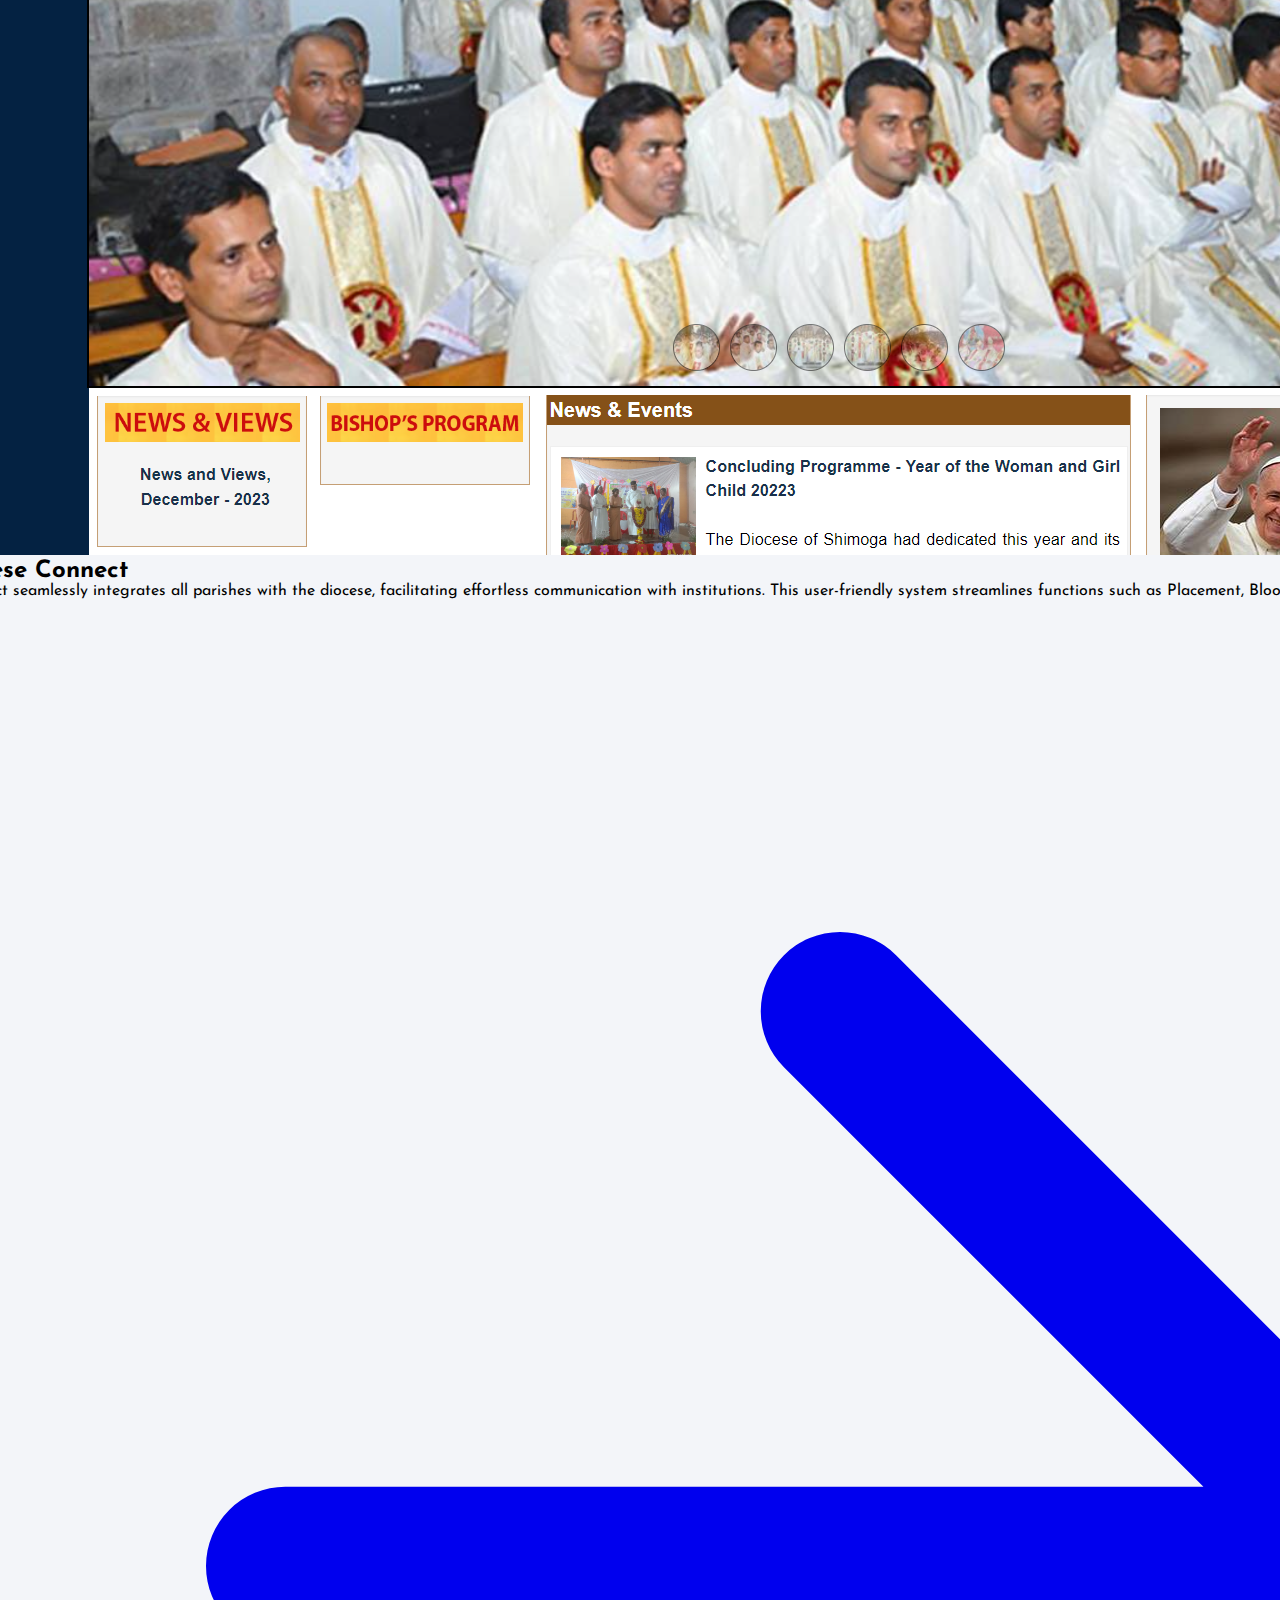
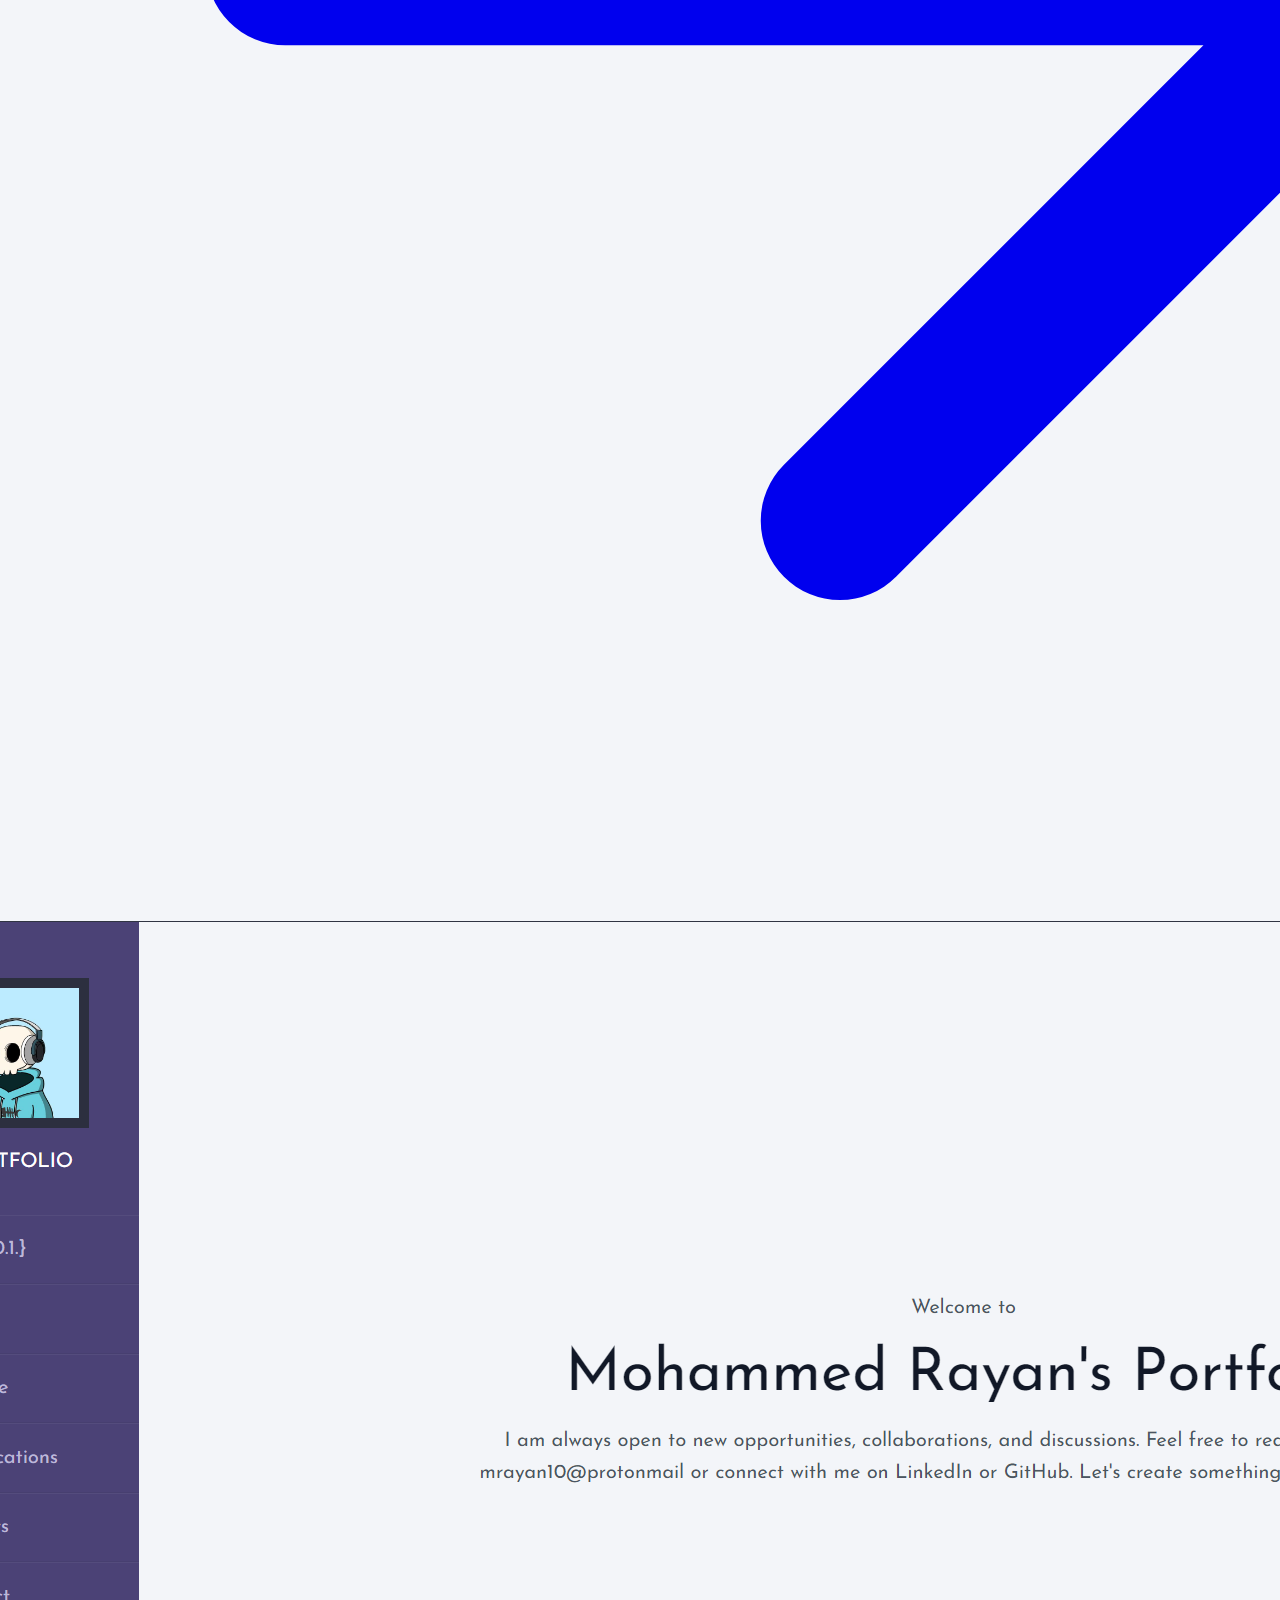
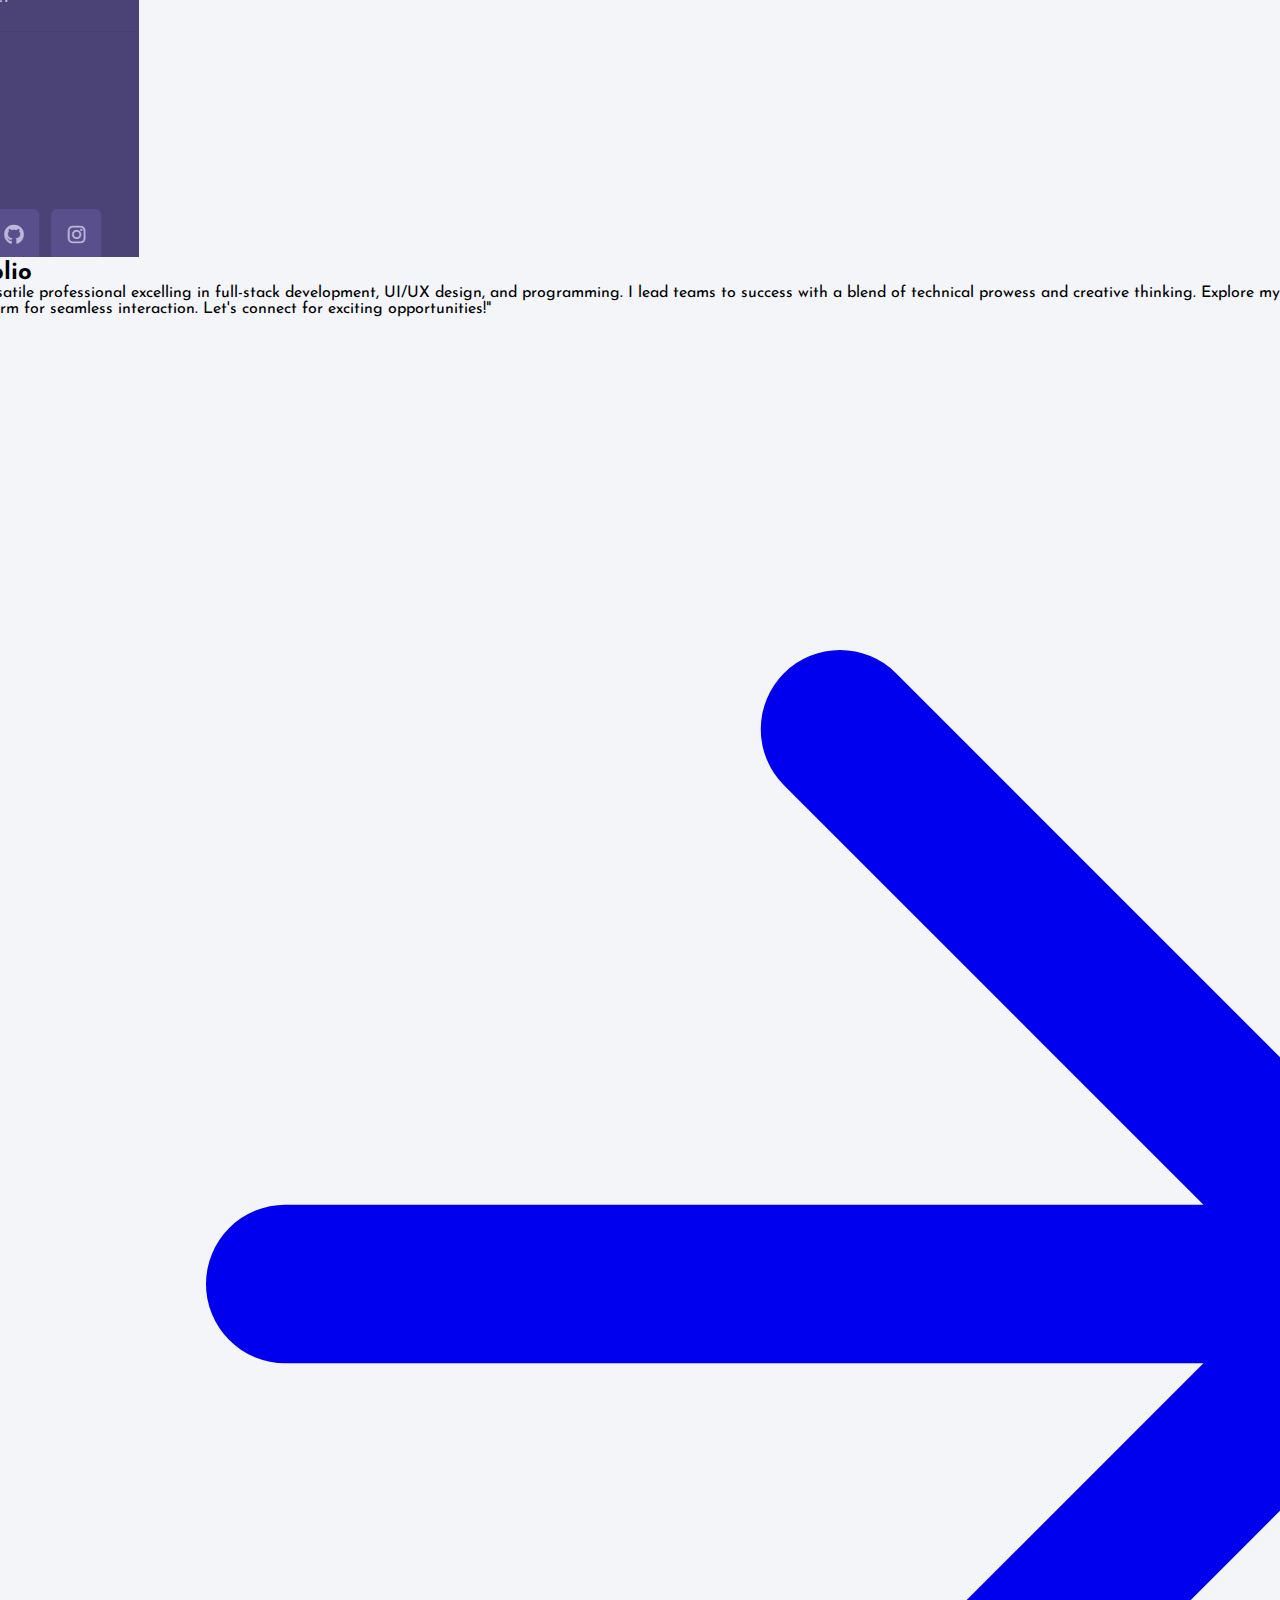
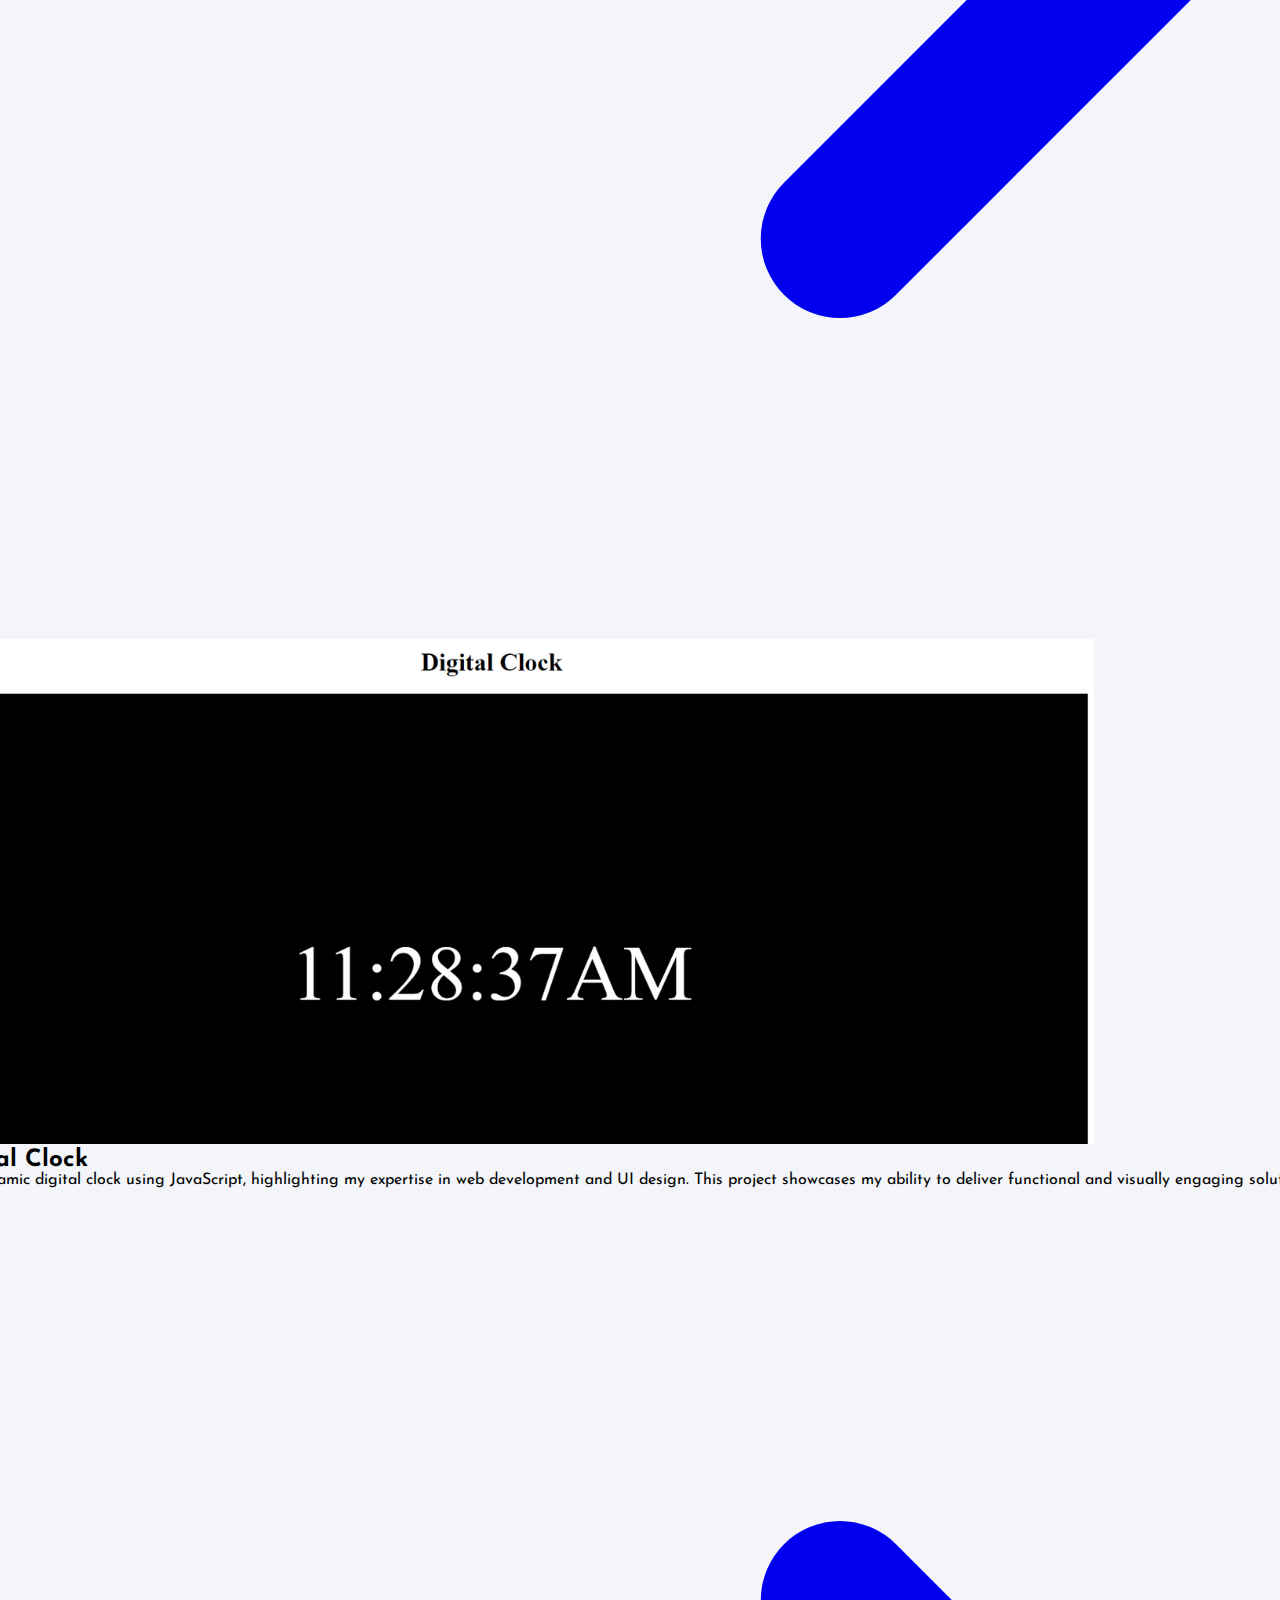
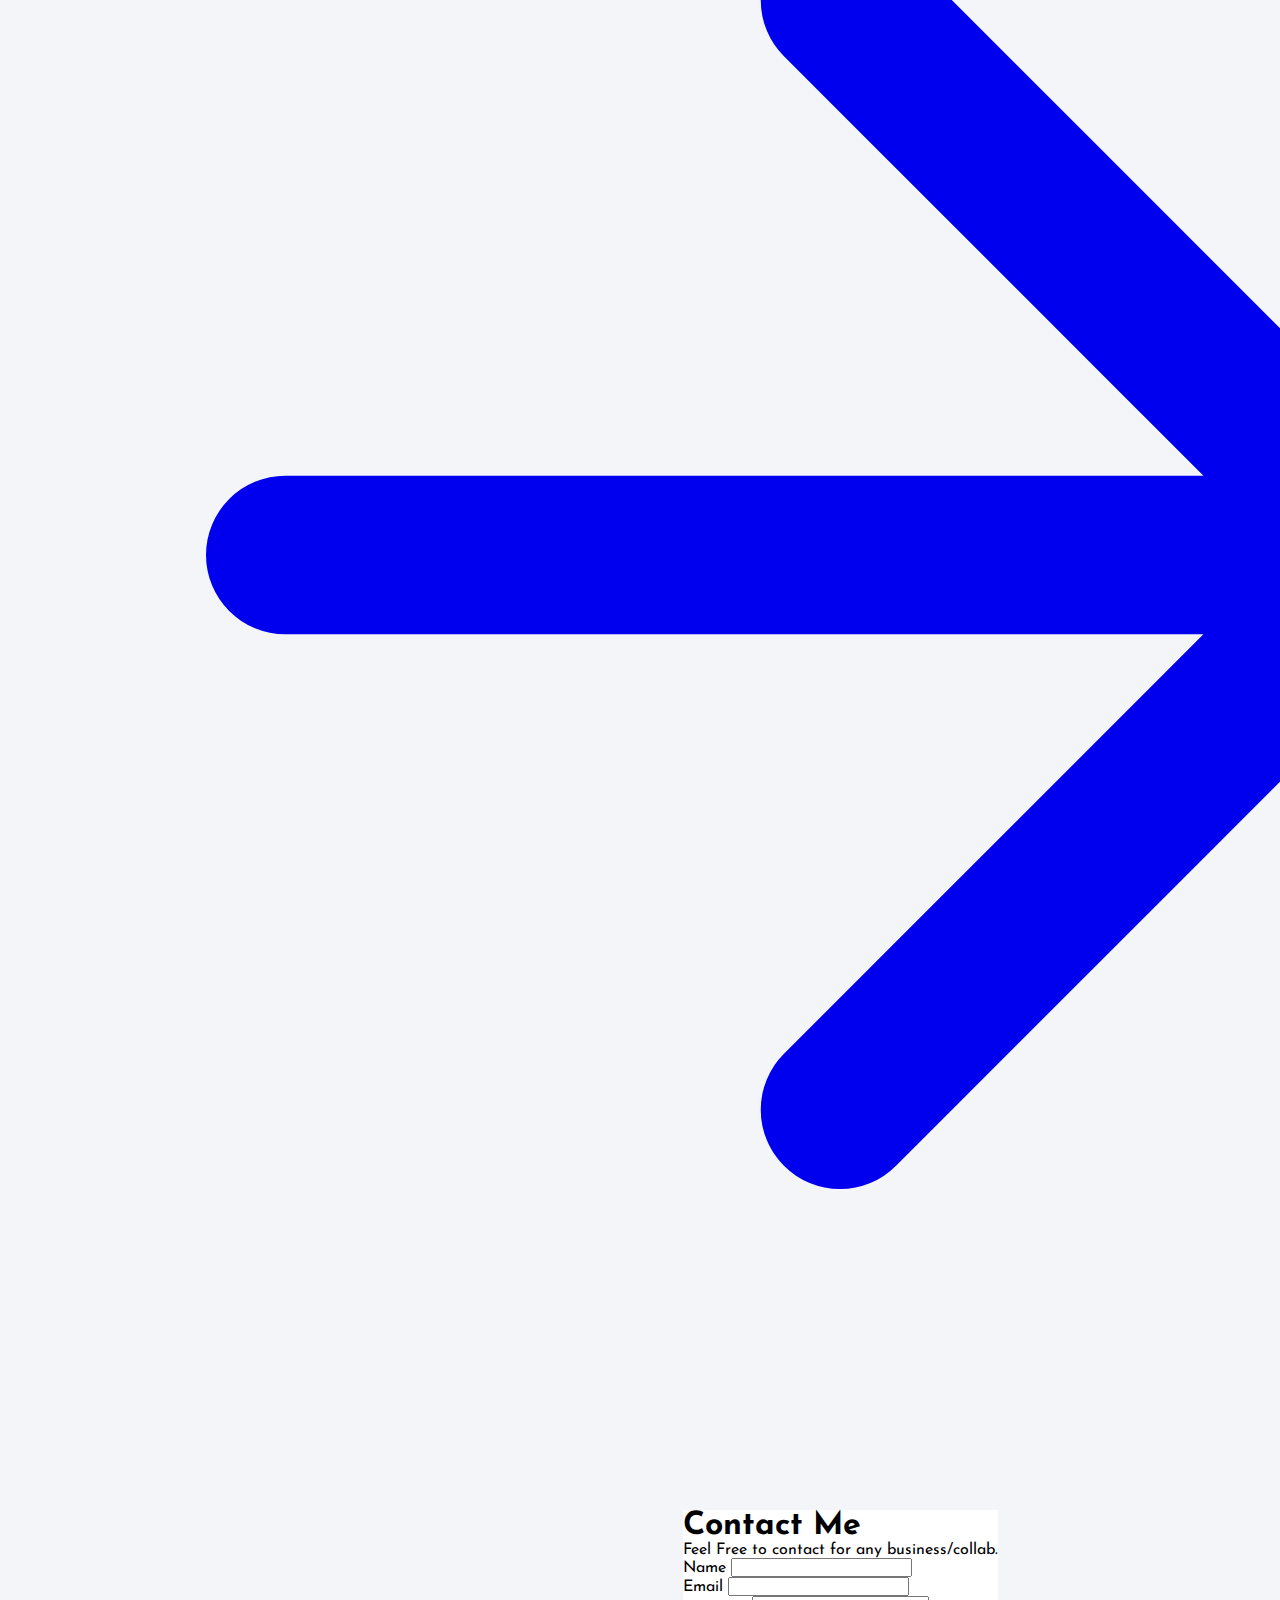
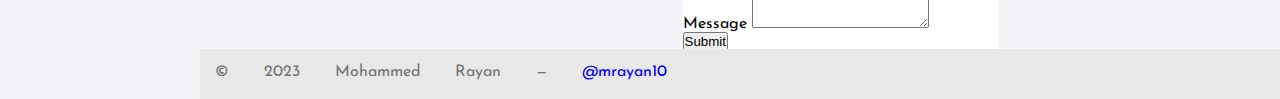
==== commit 972b2405: "modified" ====
--- a/project/home.html
+++ b/project/home.html
@@ -75,7 +75,7 @@
                 </section>
             </div>
 
-            
+
 
 
             <section id="about" class="text-gray-600 body-font">
@@ -108,13 +108,6 @@
                                     proven track record in full-stack development and UI/UX design. My journey in the
                                     tech world has been marked by a keen eye for detail, a knack for problem-solving,
                                     and a collaborative spirit that drives me to excel in team environments.</p>
-                                <!-- <a class="text-indigo-500 inline-flex items-center">Learn More
-                                    <svg fill="none" stroke="currentColor" stroke-linecap="round"
-                                        stroke-linejoin="round" stroke-width="2" class="w-4 h-4 ml-2"
-                                        viewBox="0 0 24 24">
-                                        <path d="M5 12h14M12 5l7 7-7 7"></path>
-                                    </svg>
-                                </a> -->
                             </div>
                         </div>
                     </div>
@@ -181,9 +174,11 @@
                                         src="imgs/project2.png">
                                 </div>
                                 <h2 class="text-xl font-medium title-font text-gray-900 mt-5">My Portfolio</h2>
-                                <p class="text-base leading-relaxed mt-2">Swag shoivdigoitch literally meditation subway
-                                    tile tumblr cold-pressed. Gastropub street art beard dreamcatcher neutra, ethical
-                                    XOXO lumbersexual.</p>
+                                <p class="text-base leading-relaxed mt-2">"Discover a versatile professional excelling
+                                    in full-stack development, UI/UX design, and programming. I lead teams to success
+                                    with a blend of technical prowess and creative thinking. Explore my projects and
+                                    experience my skills firsthand, including a live working 'Contact Me' form for
+                                    seamless interaction. Let's connect for exciting opportunities!"</p>
                                 <a class="text-indigo-500 inline-flex items-center mt-3" href="home.html">Learn More
                                     <svg fill="none" stroke="currentColor" stroke-linecap="round"
                                         stroke-linejoin="round" stroke-width="2" class="w-4 h-4 ml-2"
@@ -259,29 +254,6 @@
                                     <p class="leading-normal my-5">christuniversity
                                         <br>Lavasa, Pune MH-411212
                                     </p>
-                                    <!-- <span class="inline-flex">
-                                  <a class="text-gray-500">
-                                    <svg fill="currentColor" stroke-linecap="round" stroke-linejoin="round" stroke-width="2" class="w-5 h-5" viewBox="0 0 24 24">
-                                      <path d="M18 2h-3a5 5 0 00-5 5v3H7v4h3v8h4v-8h3l1-4h-4V7a1 1 0 011-1h3z"></path>
-                                    </svg>
-                                  </a>
-                                  <a class="ml-4 text-gray-500">
-                                    <svg fill="currentColor" stroke-linecap="round" stroke-linejoin="round" stroke-width="2" class="w-5 h-5" viewBox="0 0 24 24">
-                                      <path d="M23 3a10.9 10.9 0 01-3.14 1.53 4.48 4.48 0 00-7.86 3v1A10.66 10.66 0 013 4s-4 9 5 13a11.64 11.64 0 01-7 2c9 5 20 0 20-11.5a4.5 4.5 0 00-.08-.83A7.72 7.72 0 0023 3z"></path>
-                                    </svg>
-                                  </a>
-                                  <a class="ml-4 text-gray-500">
-                                    <svg fill="none" stroke="currentColor" stroke-linecap="round" stroke-linejoin="round" stroke-width="2" class="w-5 h-5" viewBox="0 0 24 24">
-                                      <rect width="20" height="20" x="2" y="2" rx="5" ry="5"></rect>
-                                      <path d="M16 11.37A4 4 0 1112.63 8 4 4 0 0116 11.37zm1.5-4.87h.01"></path>
-                                    </svg>
-                                  </a>
-                                  <a class="ml-4 text-gray-500">
-                                    <svg fill="currentColor" stroke-linecap="round" stroke-linejoin="round" stroke-width="2" class="w-5 h-5" viewBox="0 0 24 24">
-                                      <path d="M21 11.5a8.38 8.38 0 01-.9 3.8 8.5 8.5 0 01-7.6 4.7 8.38 8.38 0 01-3.8-.9L3 21l1.9-5.7a8.38 8.38 0 01-.9-3.8 8.5 8.5 0 014.7-7.6 8.38 8.38 0 013.8-.9h.5a8.48 8.48 0 018 8v.5z"></path>
-                                    </svg>
-                                  </a>
-                                </span> -->
                                 </div>
                             </div>
                         </div>
@@ -292,41 +264,14 @@
 
             <footer class="text-gray-600 body-font">
                 <div class="container px-5 py-8 mx-auto flex items-center sm:flex-row flex-col">
-                  <!-- <a class="flex title-font font-medium items-center md:justify-start justify-center text-gray-900">
-                    <svg xmlns="http://www.w3.org/2000/svg" fill="none" stroke="currentColor" stroke-linecap="round" stroke-linejoin="round" stroke-width="2" class="w-10 h-10 text-white p-2 bg-indigo-500 rounded-full" viewBox="0 0 24 24">
-                      <path d="M12 2L2 7l10 5 10-5-10-5zM2 17l10 5 10-5M2 12l10 5 10-5"></path>
-                    </svg>
-                    <span class="ml-3 text-xl">MY Portfolio</span>
-                  </a> -->
-                  <p class="text-sm text-gray-500 sm:ml-4 sm:pl-4 sm:border-l-2 sm:border-gray-200 sm:py-2 sm:mt-0 mt-4">© 2023 Mohammed Rayan —
-                    <a href="https://twitter.com/knyttneve" class="text-gray-600 ml-1" rel="noopener noreferrer" target="_blank">@mrayan10</a>
-                  </p>
-                  <span class="inline-flex sm:ml-auto sm:mt-0 mt-4 justify-center sm:justify-start">
-                    <a class="text-gray-500">
-                      <svg fill="currentColor" stroke-linecap="round" stroke-linejoin="round" stroke-width="2" class="w-5 h-5" viewBox="0 0 24 24">
-                        <path d="M18 2h-3a5 5 0 00-5 5v3H7v4h3v8h4v-8h3l1-4h-4V7a1 1 0 011-1h3z"></path>
-                      </svg>
-                    </a>
-                    <a class="ml-3 text-gray-500">
-                      <svg fill="currentColor" stroke-linecap="round" stroke-linejoin="round" stroke-width="2" class="w-5 h-5" viewBox="0 0 24 24">
-                        <path d="M23 3a10.9 10.9 0 01-3.14 1.53 4.48 4.48 0 00-7.86 3v1A10.66 10.66 0 013 4s-4 9 5 13a11.64 11.64 0 01-7 2c9 5 20 0 20-11.5a4.5 4.5 0 00-.08-.83A7.72 7.72 0 0023 3z"></path>
-                      </svg>
-                    </a>
-                    <a class="ml-3 text-gray-500">
-                      <svg fill="none" stroke="currentColor" stroke-linecap="round" stroke-linejoin="round" stroke-width="2" class="w-5 h-5" viewBox="0 0 24 24">
-                        <rect width="20" height="20" x="2" y="2" rx="5" ry="5"></rect>
-                        <path d="M16 11.37A4 4 0 1112.63 8 4 4 0 0116 11.37zm1.5-4.87h.01"></path>
-                      </svg>
-                    </a>
-                    <a class="ml-3 text-gray-500">
-                      <svg fill="currentColor" stroke="currentColor" stroke-linecap="round" stroke-linejoin="round" stroke-width="0" class="w-5 h-5" viewBox="0 0 24 24">
-                        <path stroke="none" d="M16 8a6 6 0 016 6v7h-4v-7a2 2 0 00-2-2 2 2 0 00-2 2v7h-4v-7a6 6 0 016-6zM2 9h4v12H2z"></path>
-                        <circle cx="4" cy="4" r="2" stroke="none"></circle>
-                      </svg>
-                    </a>
-                  </span>
+                    <p
+                        class="text-sm text-gray-500 sm:ml-4 sm:pl-4 sm:border-l-2 sm:border-gray-200 sm:py-2 sm:mt-0 mt-4">
+                        © 2023 Mohammed Rayan —
+                        <a href="https://twitter.com/knyttneve" class="text-gray-600 ml-1" rel="noopener noreferrer"
+                            target="_blank">@mrayan10</a>
+                    </p>
                 </div>
-              </footer>
+            </footer>
 
 
         </div>
--- a/project/style.css
+++ b/project/style.css
@@ -22,12 +22,13 @@
     overflow: hidden;
 }
 
+
 .google {
     font-size: 100px;
 }
 
 .blue {
-    color: #0057e7;
+    color: rgb(26, 99, 218);
 }
 
 .red {
@@ -59,17 +60,76 @@
     padding: 5px 30px;
     text-align: center;
     text-decoration: none;
+    width: auto;
     display: inline-block;
 }
 
+
+
 #noob {
-    position: absolute;
     white-space: nowrap;
     font-size: 16px;
     padding: 5px 30px;
     text-align: center;
     text-decoration: none;
-    /* display: inline-block; */
+    margin-right: 20px;
+    width: auto;
+    display: inline-block;
+}
+
+#signin{
+    background-color: #4285f4; 
+    color:#fff;
+    width: 60px;
+    height: 30px;
+    border-radius: 7%;
+    text-decoration: none;
+    border: 0;
+}
+
+
+nav {
+    background-color: #fff;
+    overflow: hidden;
+    margin-right: 150px;
+}
+nav a {
+    font-family: Arial, Helvetica, sans-serif;
+    float: right;
+    display: block;
+    white-space: nowrap;
+    color: #333;
+    text-align: center;
+    padding: 16px 15px;
+    text-decoration: none;
+
+}
+nav a:hover {
+    background-color: #ddd;
+    color: black;
+}
+
+footer {
+    /* text-align: left; */
+    padding: 15px;
+    background-color: #e8e8e8;
+    color: #747474;
+    word-spacing: 30px;
+    text-decoration: none;
+    height: 50px;
+    position:absolute;
+    bottom:0;
+    width:100%;
+  }
+
+footer .left{
+    font-family: Arial, Helvetica, sans-serif;
+    margin: 10px;
+}
+
+footer .right{
+    font-family: Arial, Helvetica, sans-serif;
+    float: right;
 }
 
 
